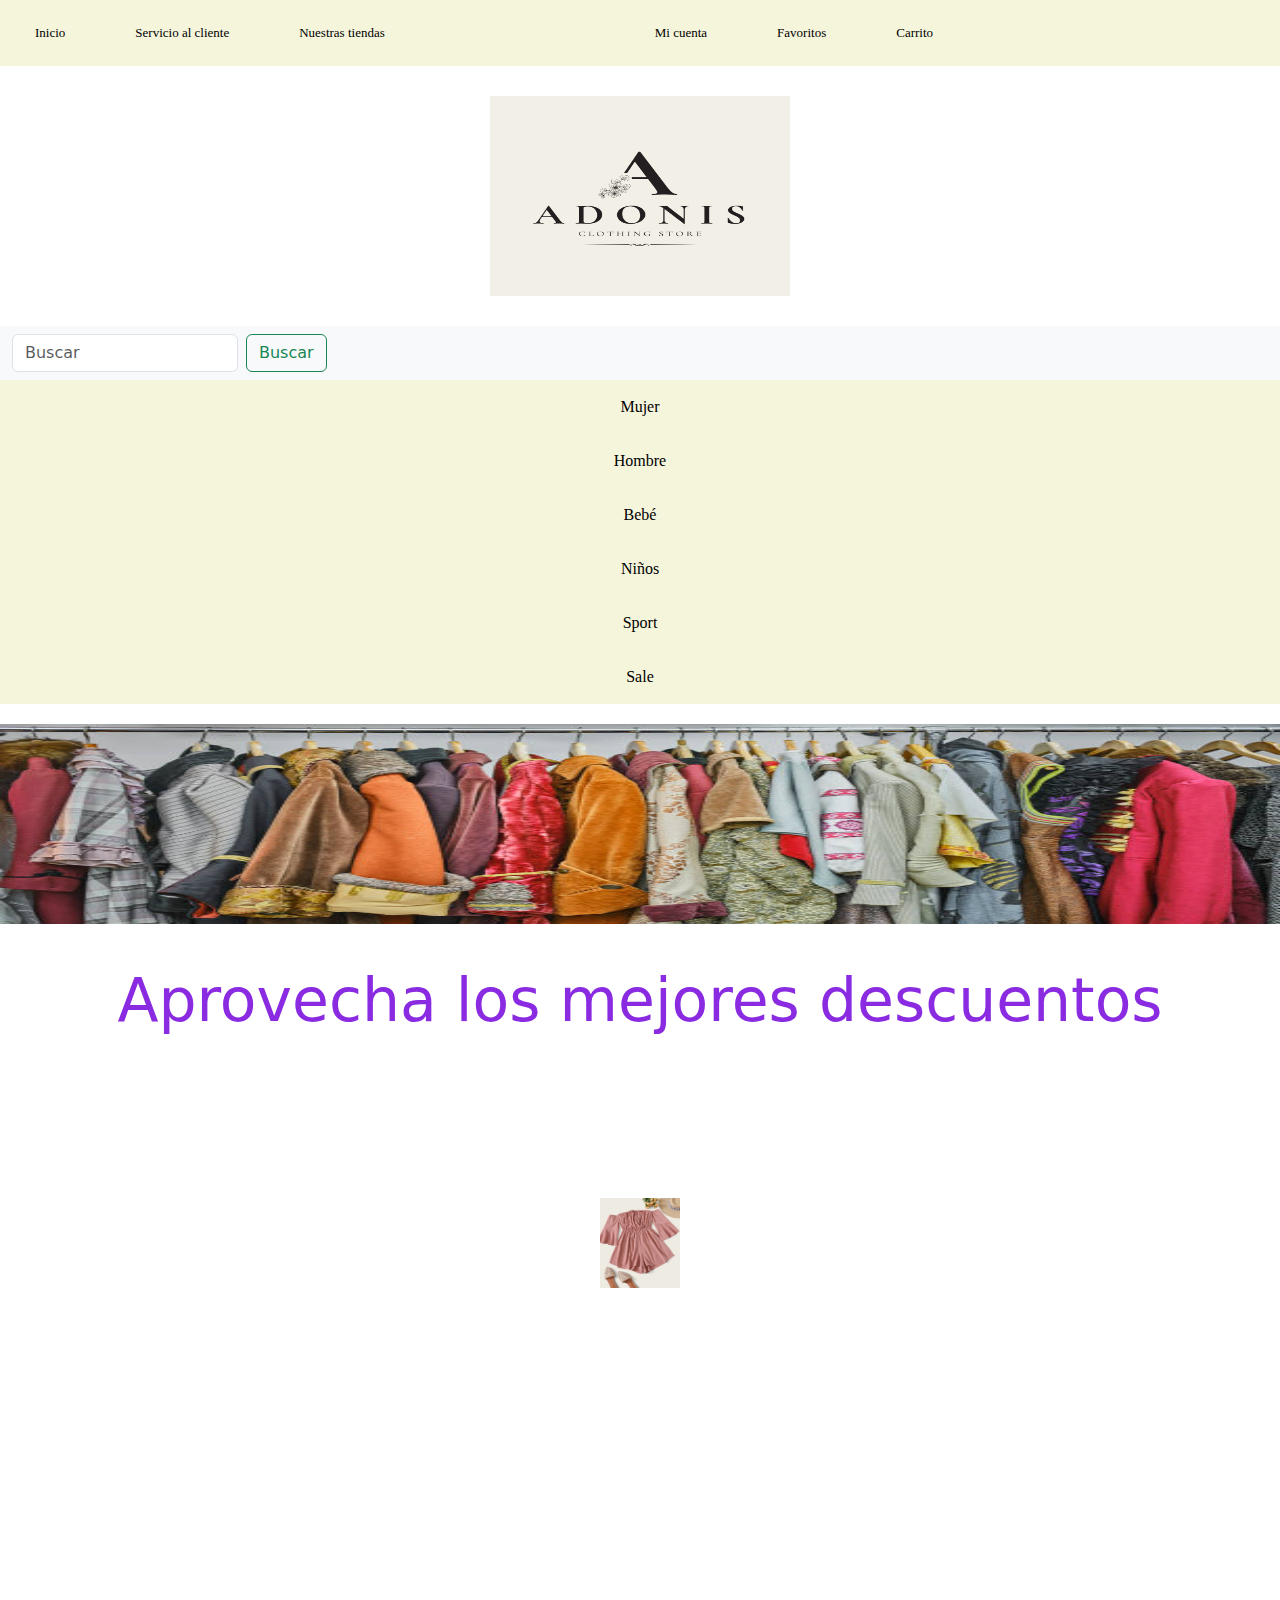
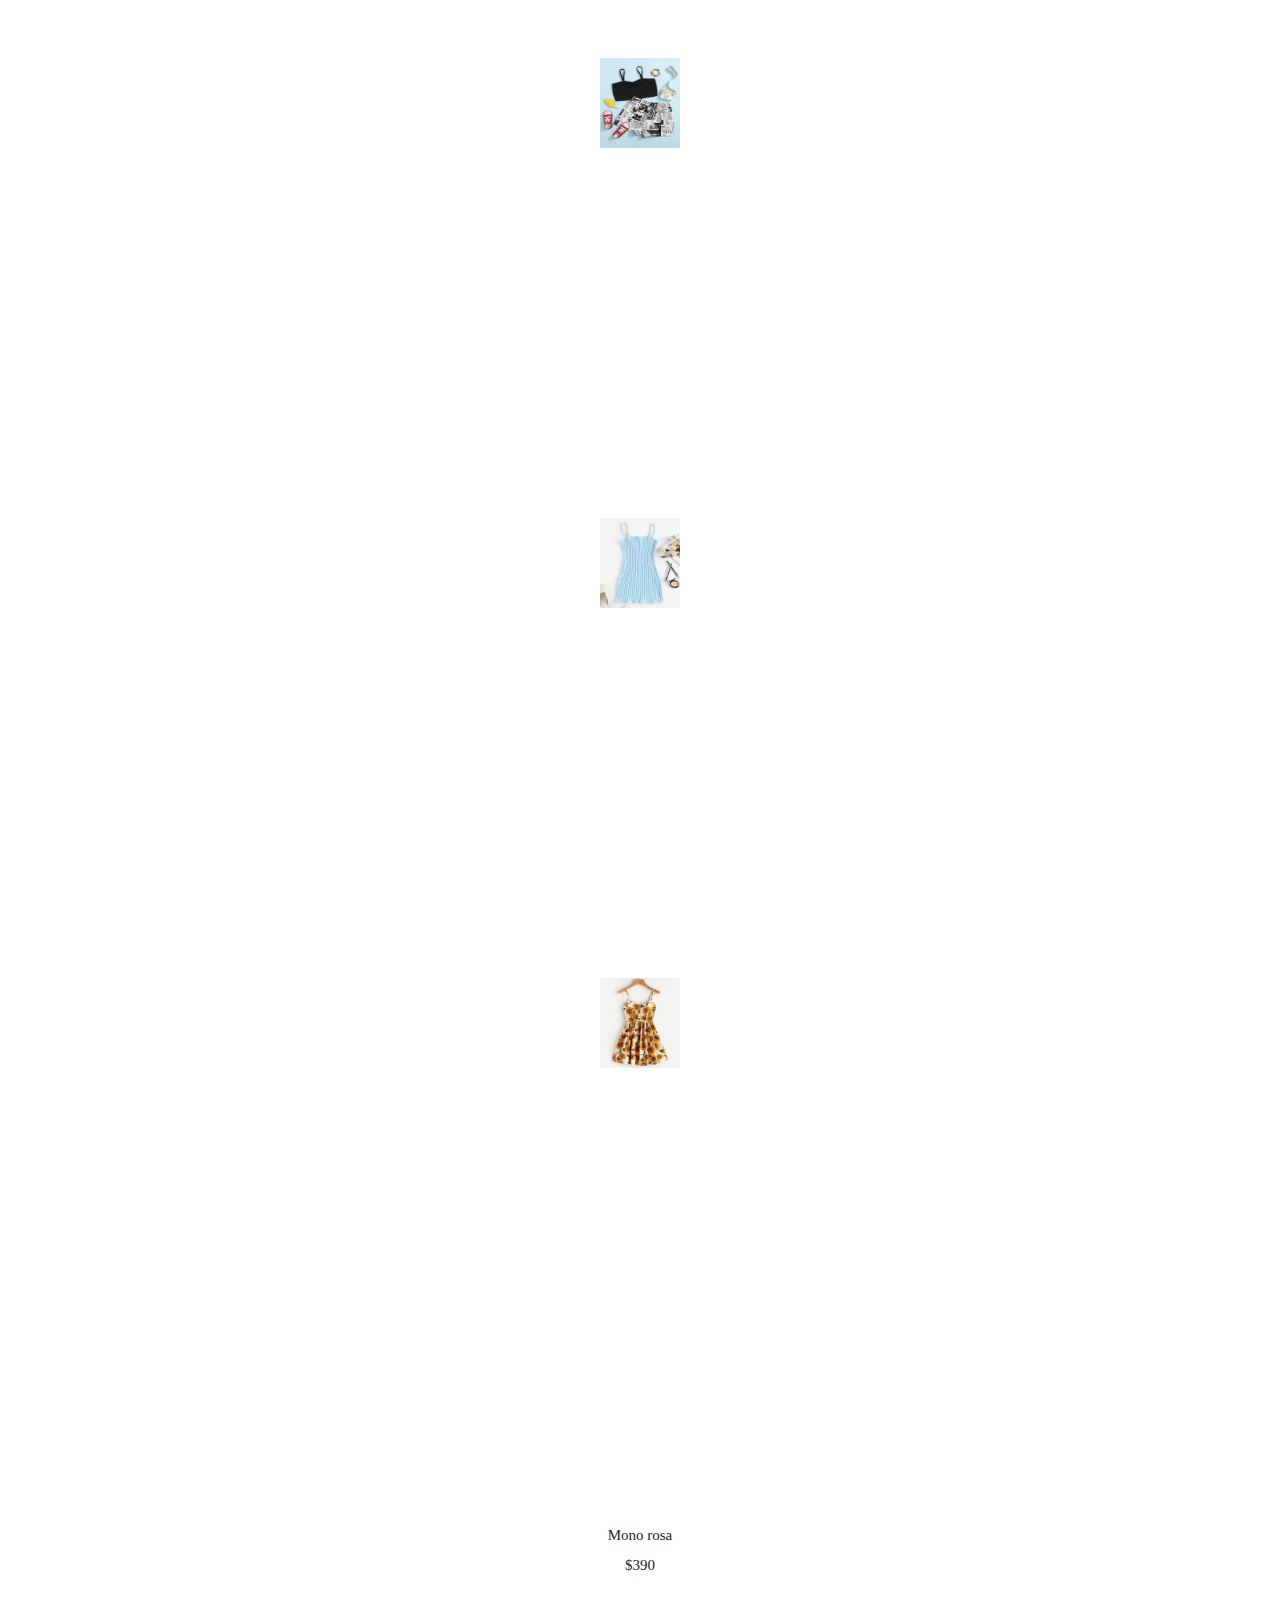
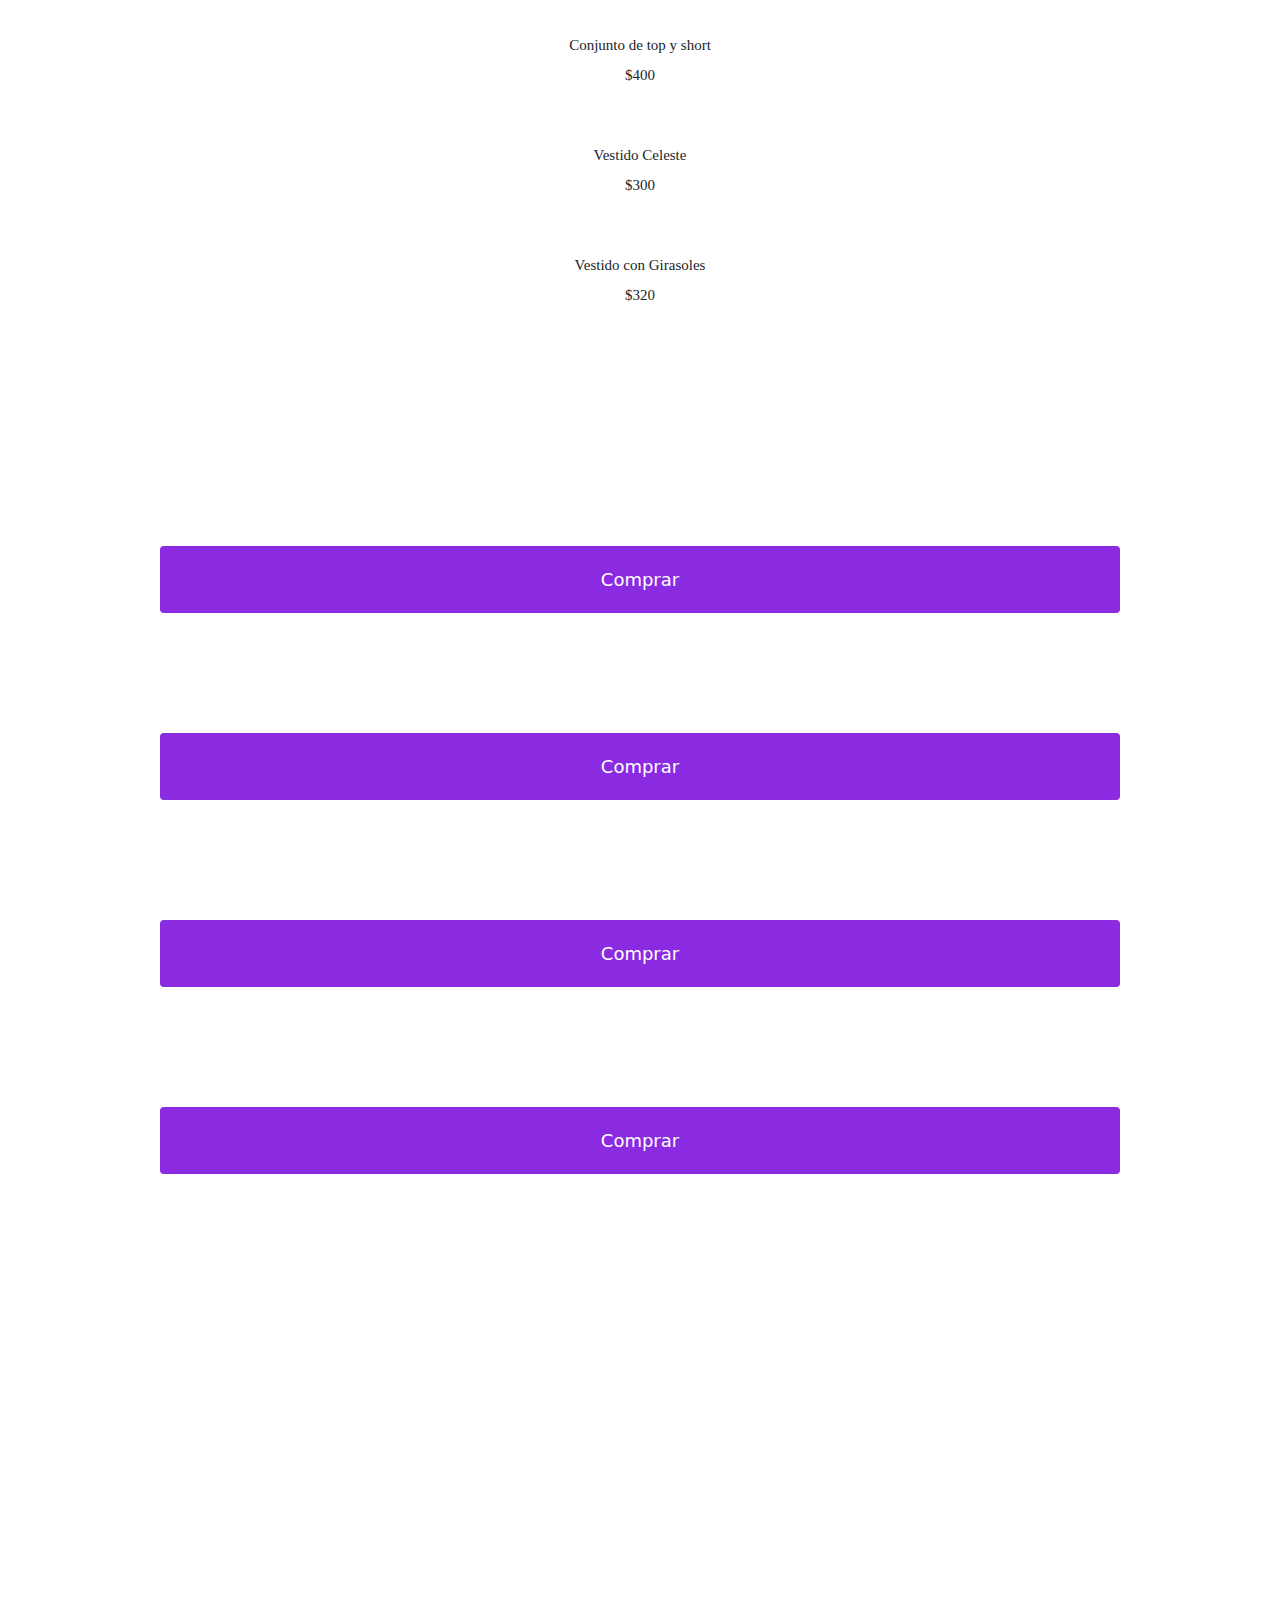
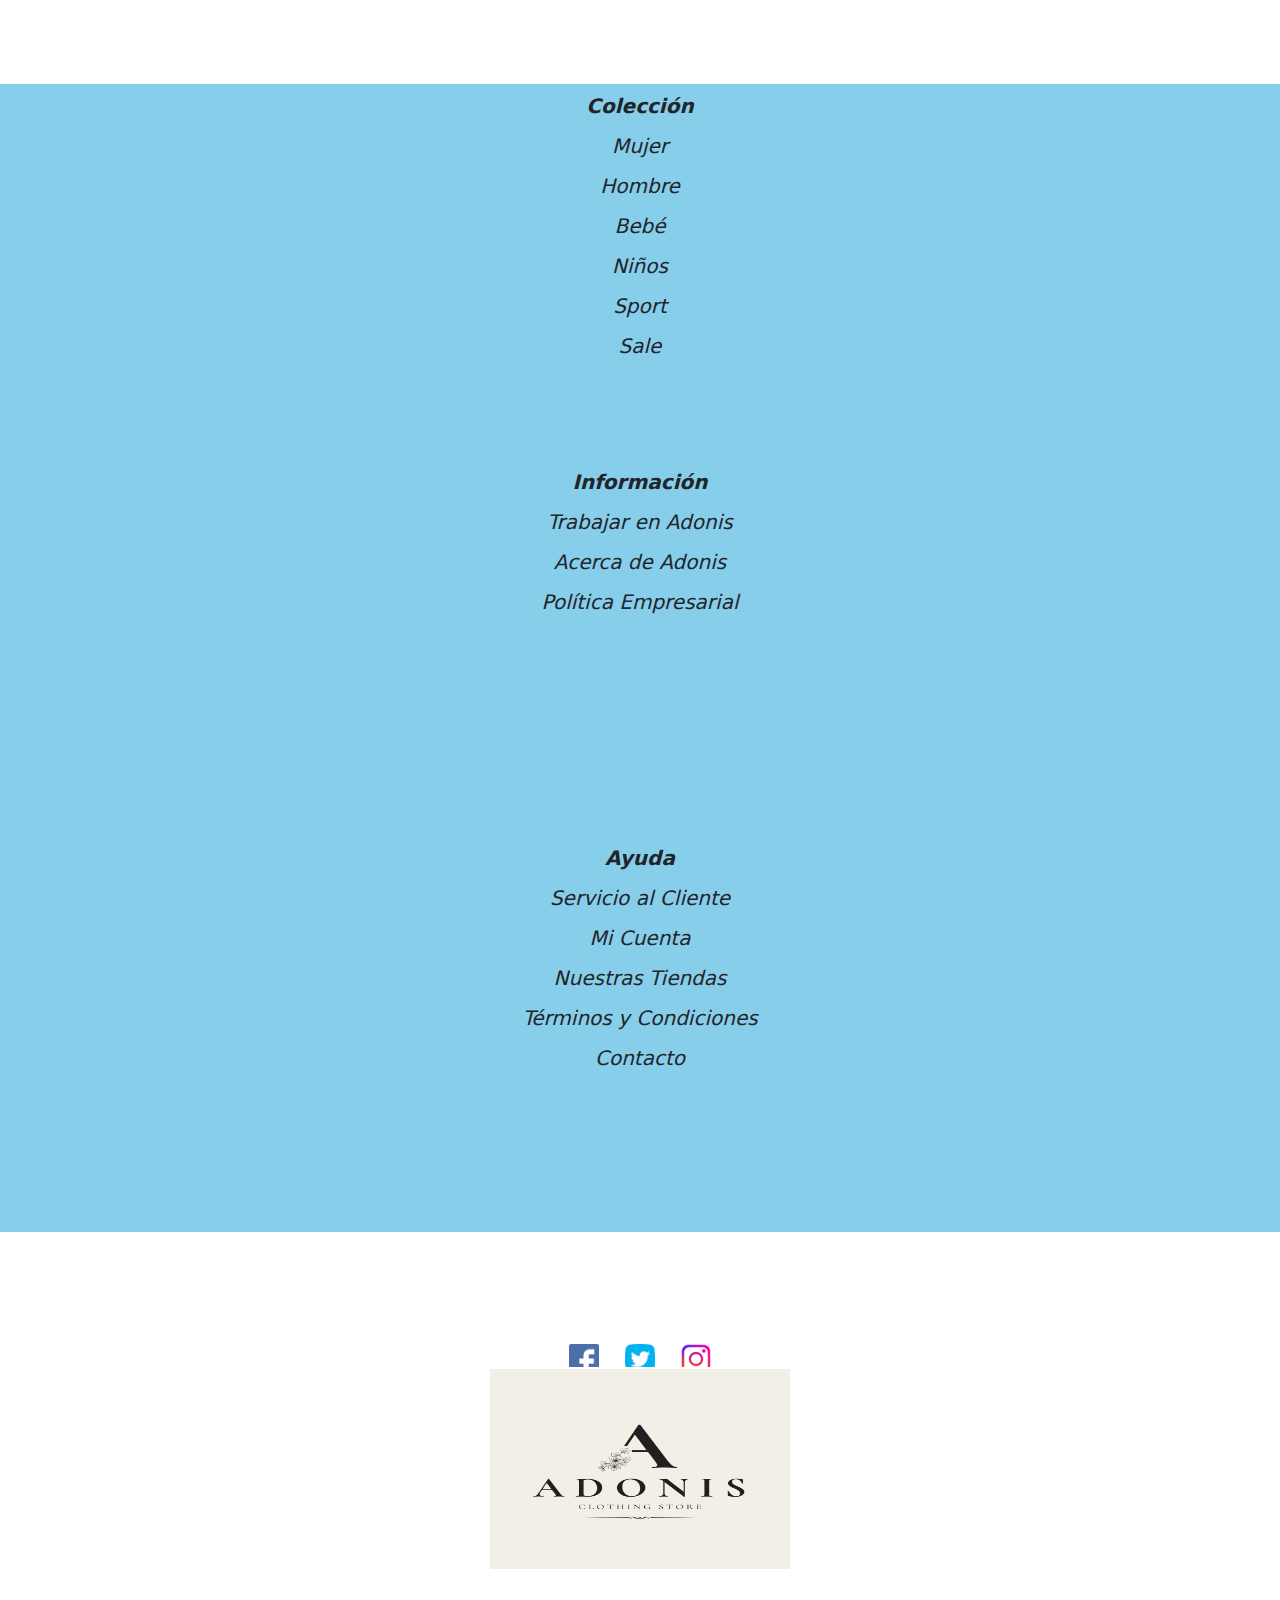
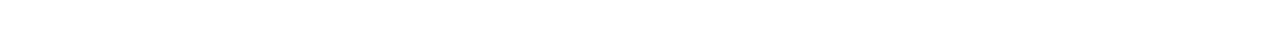
==== index.html @ a7086c76 "correccion pagina servicio" ====
<!--Esqueleto basico de una web-->
<!DOCTYPE html>
<html lang="en">

<head>
    <meta charset="UTF-8">
    <meta name="viewport" content="width=device-width, initial-scale=1.0">
    <link href="https://cdn.jsdelivr.net/npm/bootstrap@5.3.3/dist/css/bootstrap.min.css" rel="stylesheet" integrity="sha384-QWTKZyjpPEjISv5WaRU9OFeRpok6YctnYmDr5pNlyT2bRjXh0JMhjY6hW+ALEwIH" crossorigin="anonymous">
    <link rel="stylesheet" href="styles.css">
    <link
    rel="stylesheet"
    href="https://cdnjs.cloudflare.com/ajax/libs/animate.css/4.1.1/animate.min.css"
  />
    <title>Inicio</title>
</head>
<body>

    <header> 
        <nav class="navbar">
            <ul>
                <li><a href="#">Inicio</a></li>
                <li><a href="pages/servicioalcliente.html">Servicio al cliente</a></li>
                <li><a href="nuestrastiendas.html">Nuestras tiendas</a></li>
                <li class="navbar__derecha"><a href="micuenta.html">Mi cuenta</a></li>
                <li class="navbar__derecha"><a href="favoritos.html">Favoritos</a></li>
                <li class="navbar__derecha"><a href="carrito.html">Carrito</a></li>
            </ul>
        </nav> 
     <section>
        <div class="adonis">
            <div class="adonis__logo"><img src="img/Adonis.png" alt="Logo__Adonis" width="300px" height="200px"></div>
        </div>
    </section>
    <section>
        <nav class="navbar bg-body-tertiary">
            <div class="container-fluid">
              <form class="d-flex" role="search">
                <input class="form-control me-2" type="search" placeholder="Buscar" aria-label="Search">
                <button class="btn btn-outline-success" type="submit">Buscar</button>
              </form>
            </div>
          </nav>
    </section>
    </header>

    <section>
        <nav class="lista">
            <ul>
            <li><a href="#">Mujer</a></li>
            <li><a href="#">Hombre</a></li>
            <li><a href="#">Bebé</a></li>
           <li><a href="#">Niños</a></li>
            <li><a href="#">Sport</a></li>
            <li><a href="#">Sale</a></li>
        </ul>   
        </nav>
    </section>

    <section>
        <div class="perchero">
           <div class="perchero__imagen"><img src="img/istockphoto-1492815833-612x612.jpg" alt="Perchero_con_ropa" width="100%" height="200px"></div>
        </div>
    </section>

      <section>
        <h1 class="aprovecha animate__heartBeat">Aprovecha los mejores descuentos</h1>
        <div class="articulos">
            <div class="articulo__imagen"><img src="img/Mono de espalda con cordón con abertura de cintura con cordón.jpeg" alt="mono_de_vestir_rosa" width="80px" height="90px"></div>
            <div class="articulo__imagen"><img src="img/Novedades para Niños _ Moda Novedades para Niños.jpeg" alt="conjunto_negro" width="80px" height="90px"> </div>
            <div class="articulo__imagen"><img src="img/Vestido ajustado con espalda abierto.jpeg" alt="vestido_celeste" width="80px" height="90px"></div>
            <div class="articulo__imagen"> <img src="img/Vestido de tirante línea A de espalda con cordón con estampado de girasol al azar.jpeg" alt="vestido_con_girasoles" width="80px" height="90px"></div>
        </div>
        <div class="descripcion">
            <div class="descripcion__articulos"><p>Mono rosa <br> <br>$390</p></div>
            <div class="descripcion__articulos"><p>Conjunto de top y short <br> <br> $400</p></div>
            <div class="descripcion__articulos"><p>Vestido Celeste <br> <br> $300</p></div>
            <div class="descripcion__articulos"><p>Vestido con Girasoles <br> <br> $320</p></div>
        </div>
        <div class="button">
            <button class="button__articulo">Comprar</button>
            <button class="button__articulo">Comprar</button>
            <button class="button__articulo">Comprar</button>
            <button class="button__articulo">Comprar</button>
        </div>
    </section>

   <footer class="footer">
    <div class="coleccion">
    <p class="coleccion__footer"> <b>Colección</b> <br><br>Mujer <br><br>Hombre <br><br>Bebé <br><br>Niños <br><br>Sport <br><br>Sale</p>
    <p class="coleccion__footer"> <b>Información</b> <br><br>Trabajar en Adonis <br><br>Acerca de Adonis <br><br>Política Empresarial</p>
    <p class="coleccion__footer"> <b>Ayuda</b> <br><br>Servicio al Cliente <br><br>Mi Cuenta <br><br>Nuestras Tiendas <br><br>Términos y Condiciones <br><br>Contacto</p>
    </div>

    <div class="iconos">
        <div class="iconos__redes"><img src="img/220200.png" alt="logo_de_facebook" width="30px" height="30px"></div>
        <div class="iconos__redes"><img src="img/3938028.png" alt="logo_de_twitter" width="30px" height="30px"></div>
        <div class="iconos__redes"><img src="img/pngtree-instagram-social-platform-icon-png-image_6315976.png" alt="logo_de_instagram" width="30px" height="30px"></div>
    </div>
    <div class="logo">
        <div class="logo__final"><img src="img/Adonis.png" alt="Logo__Adonis" width="300px" height="200px"></div>
    </div>
   </footer>

</body>

</html>
---- styles.css ----
.body {
    font-size: 16px;
    padding: 10px;
}


.navbar {
    background-color: beige;
}
.navbar ul {
    display: flex;
    flex-direction: column;
    padding: 0;
    margin: 100px;
    align-items: center;
    list-style: none;
    
}
.navbar li {
    margin: 0 15px;
}
.navbar a {
    color: black;
    text-decoration: none;
    font-family: 'Lucida Sans';
    padding: 15px 20px;
    display: block;
}

.adonis {
    display: flex;
    padding: 0;
    justify-content: center;
    
}
.adonis__logo {
    margin-top: 30px;
    margin-bottom: 30px; 
}


.perchero__imagen {
    margin-top: 20px;
}
.aprovecha{
    text-align: center;
    font-style: normal;
    font-weight: lighter;
    color: blueviolet;
    font-size: 30px;
    margin-top: 40px;
    margin-bottom: 40px;

}
.articulos {
    display: flex;
    padding: 10px;
    flex-direction: column;
    align-items: center;
}
.articulo__imagen {
    width: 50%;
    height: 50vh;
    background-color: white;
    border: 2px solid white;
    line-height: 100%;
    text-align: center;
    margin-bottom: 10px;

}
.descripcion {
    display: flex;
    flex-direction: column;
    align-items: center;
    padding: 0;
    margin: 100px;
    
}
.descripcion__articulos {
    width: 50%;
    height: 20vh;
    background-color: white;
    border: 2px solid white;
    line-height: 100%;
    text-align: center;
    font-family: 'Lucida Sans';
    font-size: 15px;
    

}
.button {
    display: flex;
    justify-content: center;
    flex-direction: column;
    padding: 0;
    margin: 100px;
    

}
.button__articulo {
    padding: 5px 5px;
    background-color: blueviolet;
    color: white;
    border: none;
    border-radius: 2px;
    cursor: pointer;
    transition: background-color 0.3s;
    font-size: 15px;
    position: relative;
    margin-bottom: 50px;
    
    
}
.button__articulo:hover {
    background-color: skyblue;
}
.lista {
    background-color: beige;
}
.lista ul{
    display: flex;
    flex-direction: column;
    align-items: center;
    list-style: none;
    padding: 0;
    margin: 100px;
}
.lista li{
    margin: 0 15px;
}
.lista a{
    color: black;
    font-family: 'Lucida Sans Regular';
    text-decoration: none;
    padding: 15px 20px;
    display: block;
}
.coleccion {
    display: flex;
    padding: 0;
    background-color: skyblue;
    flex-direction: column;
    align-items: center;
    
}
.coleccion__footer {
    width: 40%;
    background-color: skyblue;
    border: 2px solid skyblue;
    text-align: center;
    font-style: italic;
    font-size: 11px;
}
.iconos {
    display: flex;
    padding: 70px;
    justify-content: center;
    margin-top: 30px;
}
.iconos__redes {
    width: 20%;
    height: 20vh;
    background-color: white;
    border: 2px solid white;
    line-height: 100%;
    text-align: center;
}
.logo {
    display: flex;
    padding: 0;
    justify-content: center;
}
.logo__final {
    margin-top: -80px;
}

.titulo__ayuda {
    text-align: center;
    font-weight: bold;
    font-style: italic;
    color: skyblue;
    margin-top: 10px;
    font-size: 30px;
}
.titulo__temas {
    text-align: justify;
    font-weight: lighter;
    font-style: italic;
    margin-left: 20px;
    font-size: 15px;
    color: black;
    margin-top: 20px;
}
.tarjetasayuda {
    display: flex;
    padding: 5px;
}
.tarjetas__ayuda1 {
    width: 30%;
    height: 20vh;
    background-color: white;
    border: 2px solid skyblue;
    line-height: 100%;
    margin: 10px 10px;
    text-align: center;
    font-size: 10px;

}
.tarjetas__ayuda2 {
    width: 30%;
    height: 20vh;
    background-color: white;
    border: 2px solid skyblue;
    line-height: 100%;
    margin: 10px 10px;
    text-align: center;
    font-size: 10px;
}
.tarjetas__ayuda3 {
    width: 30%;
    height: 20vh;
    background-color: white;
    border: 2px solid skyblue;
    line-height: 100%;
    margin: 10px 10px;
    text-align: center;
    font-size: 10px;
}
.tarjetas__ayuda4 {
    width: 30%;
    height: 20vh;
    background-color: white;
    border: 2px solid skyblue;
    line-height: 100%;
    margin: 10px 10px;
    text-align: center;
    font-size: 10px;
}
.ayudatarjetas {
    display: flex;
    padding: 10px;
}
.ayuda__tarjetas1 {
    width: 20%;
    height: 20vh;
    background-color: white;
    border: 2px solid skyblue;
    line-height: 100%;
    margin: 10px 10px;
    text-align: center;
    margin-bottom: 200px;
    font-size: 10px;
}
.ayuda__tarjetas2 {
    width: 20%;
    height: 20vh;
    background-color: white;
    border: 2px solid skyblue;
    line-height: 100%;
    margin: 10px 10px;
    text-align: center;
    margin-bottom: 200px;
    font-size: 10px;
}
.tiendas__imagen {
    margin-top: 20px;
}
.titulo_tiendas {
    font-style: italic;
    font-weight: bold;
    color: skyblue;
    font-size: 30px ;
    margin-top: 100px;
}
.tarjetas {
    display: flex;
    padding: 10px;
}
.tarjetas__tiendas1 {
    width: 50%;
    height: 30vh;
    background-color: white;
    border: 2px solid blueviolet;
    line-height: 100%;
    text-align: start;
    font-family: 'Lucida Sans';
    margin: 30px 30px;
    margin-top: 40px;
    font-size: 10px;
    
}
.tarjetas__tiendas2 {
    width: 50%;
    height: 30vh;
    background-color: white;
    border: 2px solid blueviolet;
    line-height: 100%;
    text-align: end;
    font-family: 'Lucida Sans';
    margin: 30px 30px;
    margin-top: 40px;
    font-size: 10px;
}
.tarjetas__tiendas__1 {
    margin-top: 60px;
    margin-left: 10px;
}
.tarjetas__tiendas__2 {
    margin-top: 60px;
    margin-right: 20px;
}
.tarjetasabajo {
    display: flex;
    padding: 10px;
}
.tarjetas__abajo1 {
    width: 50%;
    height: 30vh;
    background-color: white;
    border: 2px solid blueviolet;
    line-height: 100%;
    text-align: start;
    font-family: 'Lucida Sans';
    margin: 30px 30px;
    margin-top: 40px;
    font-size: 10px;
    margin-bottom: 200px;
}
.tarjetas__abajo2 {
    width: 50%;
    height: 30vh;
    background-color: white;
    border: 2px solid blueviolet;
    line-height: 100%;
    text-align: end;
    font-family: 'Lucida Sans';
    margin: 30px 30px;
    margin-top: 40px;
    font-size: 10px; 
    margin-bottom: 200px;
}
.tarjetas__abajo__1 {
    margin-top: 60px;
    margin-left: 10px
}
.tarjetas__abajo__2 {
    margin-top: 60px;
    margin-right: 20px;
}
.favoritos{
    text-align: center;
    font-weight: bold;
    font-style: italic;
    color: blueviolet;
    margin-top: 100px;
    font-size: 30px;
}
.estalista{
    text-align: center;
    font-weight: lighter;
    font-family: 'Lucida Sans';
    color: black;
    margin-top: 150px;
    font-size: 15px;
    margin-bottom: 200px;
}

.subtituloseguircomprando {
    text-align: justify;
    font-weight: lighter;
    font-family: 'Lucida Sans';
    font-size: 5px;
    color: black;
    margin-top: 100px;
    margin-left: 20px;
}
.tarjetacarrito {
    display: flex;
    padding: 40px;
}
.tarjetacarrito__1 {
    width: 50%;
    height: 50vh;
    background-color: white;
    border: 2px solid white;
    line-height: 100%;
    text-align: center;
    margin: 30px 30px;
    margin-bottom: 30px;
}
.tarjetacarrito__2 {
    width: 50%;
    height: 50vh;
    background-color: white;
    border: 2px solid white;
    line-height: 100%;
    text-align: center;
    margin: 30px 30px;
    margin-bottom: 30px;
}
.tarjetacarrito__titulo {
    text-align: justify;
    color: skyblue;
    font-size: 15px;
    margin-top: 30px;
    font-family: 'Lucida Sans';
}
.tarjetacarrito__parrafo {
    text-align: justify;
    color: black;
    font-size: 13px;
    font-style: normal;

}
.tarjetacarrito__button {
    padding: 10px 15px;
    background-color: blueviolet;
    color: white;
    border: none;
    border-radius: 4px;
    cursor: pointer;
    margin: 50px;
    transition: background-color 0.3s;
    font-size: 15px;
    margin-right: 20px;

}
.tarjetacarrito__button:hover {
    background-color: skyblue;
}
.productos{
    text-align: end;
    font-weight: lighter;
    font-style: normal;
    color: black;
    margin-top: 10px;
    margin-right: 100px;
    margin-bottom: 10px;
    margin-left: 100px;
}
.cuenta{
    font-weight: bold;
    font-style: italic;
    color: blueviolet;
    font-size: 30px;
    margin-top: 100px;
}
.opcion{
    font-weight: lighter;
    font-style: italic;
    color: black;
    text-align: justify;
    font-size: 30px;

}


@media (min-width:768px) {
    .navbar {
        background-color: beige;
    }
    .navbar ul {
        display: flex;
        list-style: none;
        padding: 0;
        margin: 0;
        flex-direction: row;
        justify-content: space-between;
    }
    .navbar li {
        margin: 0 15px;
    }
    .navbar a {
        color: black;
        text-decoration: none;
        font-family: 'Lucida Sans';
        padding: 5px 5px;
        display: block;
        font-size: 13px;
        
    }
    .navbar__derecha {
        position: relative;
        left: 100px;
    }
    .coleccion {
        display: flex;
        padding: 10px;
        background-color: skyblue;
    }
    .coleccion__footer {
        width: 40%;
        height: 40vh;
        background-color: skyblue;
        border: 2px solid skyblue;
        line-height: 100%;
        text-align: center;
        font-style: italic;
        font-size: 18px;
    }
    .titulo__ayuda {
        text-align: center;
    font-weight: bold;
    font-style: italic;
    color: skyblue;
    margin-top: 100px;
    font-size: 40px;
    }
    .titulo_tiendas {
        font-style: italic;
        font-weight: bold;
        color: skyblue;
        font-size: 40px ;
        margin-top: 100px;
        margin-left: 20px;
    }

    
}

@media (min-width:1024px) {
    .navbar {
        background-color: beige;
    }
    .navbar ul {
        display: flex;
        list-style: none;
        padding: 0;
        margin: 0;
    }
    .navbar li {
        margin: 0 15px;
    }
    .navbar a {
        color: black;
        text-decoration: none;
        font-family: 'Lucida Sans';
        padding: 15px 20px;
        display: block;
    }
    .navbar__derecha {
        position: relative;
        left: 200px;
    }
    .Adonis {
        display: flex;
        padding: 0;
        justify-content: center;
        
    }
    .adonis__logo {
        margin-top: 30px;
        margin-bottom: 30px; 
    }
    
    
    .perchero__imagen {
        margin-top: 20px;
    }
    .aprovecha{
        text-align: center;
        font-style: normal;
        font-weight: lighter;
        color: blueviolet;
        font-size: 60px;
        margin-top: 40px;
    
    }
    .articulos {
        display: flex;
        padding: 120px;
    }
    .articulo__imagen {
        width: 50%;
        height: 50vh;
        background-color: white;
        border: 2px solid white;
        line-height: 100%;
        text-align: center;
    }
    .descripcion {
        display: flex;
        padding: 120px;
    }
    .descripcion__articulos {
        width: 50%;
        height: 40vh;
        background-color: white;
        border: 2px solid white;
        line-height: 100%;
        text-align: center;
        font-family: 'Lucida Sans';
        margin-top: -250px;
    }
    .button {
        display: flex;
        justify-content: center;
    
    }
    .button__articulo {
        padding: 20px 30px;
        background-color: blueviolet;
        color: white;
        border: none;
        border-radius: 4px;
        cursor: pointer;
        margin: 60px;
        transition: background-color 0.3s;
        font-size: 18px;
        position: relative;
        top: -350px;
    }
    .button__articulo:hover {
        background-color: skyblue;
    }
    .lista {
        background-color: beige;
    }
    .lista ul{
        display: flex;
        list-style: none;
        padding: 0;
        margin: 0;
    }
    .lista li{
        margin: 0 15px;
    }
    .lista a{
        color: black;
        font-family: 'Lucida Sans Regular';
        text-decoration: none;
        padding: 15px 20px;
        display: block;
    }
    .coleccion {
        display: flex;
        padding: 10px;
        background-color: skyblue;
    }
    .coleccion__footer {
        width: 40%;
        height: 40vh;
        background-color: skyblue;
        border: 2px solid skyblue;
        line-height: 100%;
        text-align: center;
        font-style: italic;
        font-size: 20px;
    }
    .iconos {
        display: flex;
        padding: 80px;
        justify-content: center;
    }
    .iconos__redes {
        width: 5%;
        height: 5vh;
        background-color: white;
        border: 2px solid white;
        line-height: 100%;
        text-align: center;
    }
    .Logo {
        display: flex;
        padding: 30px;
        justify-content: center;
    }
    .logo__final {
        width: 50%;
        height: 30vh;
        background-color: white;
        border: 2px solid white;
        line-height: 100%;
        text-align: center;
        margin-top: -100px;
    }
    
    .titulo__ayuda {
        text-align: center;
        font-weight: bold;
        font-style: italic;
        color: skyblue;
        margin-top: 100px;
        margin-bottom: 50px;
        font-size: 60px;
    }
    .titulo__temas {
        text-align: justify;
        font-weight: lighter;
        font-style: italic;
        margin-left: 20px;
        font-size: 30px;
        color: black;
    }
    .tarjetasayuda {
        display: flex;
        padding: 10px;
    }
    .tarjetas__ayuda1 {
        width: 30%;
        height: 20vh;
        background-color: white;
        border: 2px solid skyblue;
        line-height: 100%;
        margin: 30px 30px;
        text-align: center;
    
    }
    .tarjetas__ayuda2 {
        width: 30%;
        height: 20vh;
        background-color: white;
        border: 2px solid skyblue;
        line-height: 100%;
        margin: 30px 30px;
        text-align: center;
    }
    .tarjetas__ayuda3 {
        width: 30%;
        height: 20vh;
        background-color: white;
        border: 2px solid skyblue;
        line-height: 100%;
        margin: 30px 30px;
        text-align: center;
    }
    .tarjetas__ayuda4 {
        width: 30%;
        height: 20vh;
        background-color: white;
        border: 2px solid skyblue;
        line-height: 100%;
        margin: 30px 30px;
        text-align: center;
    }
    .ayudatarjetas {
        display: flex;
        padding: 10px;
    }
    .ayuda__tarjetas1 {
        width: 20%;
        height: 20vh;
        background-color: white;
        border: 2px solid skyblue;
        line-height: 100%;
        margin: 30px 30px;
        text-align: center;
        margin-bottom: 200px;
    }
    .ayuda__tarjetas2 {
        width: 20%;
        height: 20vh;
        background-color: white;
        border: 2px solid skyblue;
        line-height: 100%;
        margin: 30px 30px;
        text-align: center;
        margin-bottom: 200px;
    }
    .tiendas__imagen {
        margin-top: 20px;
    }
    .titulo_tiendas {
        font-style: italic;
        font-weight: bold;
        color: skyblue;
        font-size: 60px ;
        margin-top: 100px;
    }
    .tarjetas {
        display: flex;
        padding: 10px;
    }
    .tarjetas__tiendas1 {
        width: 50%;
        height: 30vh;
        background-color: white;
        border: 2px solid blueviolet;
        line-height: 100%;
        text-align: start;
        font-family: 'Lucida Sans';
        margin: 30px 30px;
        margin-top: 70px;
        font-size: 20px;
        
    }
    .tarjetas__tiendas2 {
        width: 50%;
        height: 30vh;
        background-color: white;
        border: 2px solid blueviolet;
        line-height: 100%;
        text-align: end;
        font-family: 'Lucida Sans';
        margin: 30px 30px;
        margin-top: 70px;
        font-size: 20px;
    }
    .tarjetas__tiendas__1 {
        margin-top: 80px;
        margin-left: 20px;
    }
    .tarjetas__tiendas__2 {
        margin-top: 80px;
        margin-right: 20px;
    }
    .tarjetasabajo {
        display: flex;
        padding: 10px;
    }
    .tarjetas__abajo1 {
        width: 50%;
        height: 30vh;
        background-color: white;
        border: 2px solid blueviolet;
        line-height: 100%;
        text-align: start;
        font-family: 'Lucida Sans';
        margin: 30px 30px;
        margin-top: 70px;
        font-size: 20px;
        margin-bottom: 200px;
    }
    .tarjetas__abajo2 {
        width: 50%;
        height: 30vh;
        background-color: white;
        border: 2px solid blueviolet;
        line-height: 100%;
        text-align: end;
        font-family: 'Lucida Sans';
        margin: 30px 30px;
        margin-top: 70px;
        font-size: 20px; 
        margin-bottom: 200px;
    }
    .tarjetas__abajo__1 {
        margin-top: 80px;
        margin-left: 20px
    }
    .tarjetas__abajo__2 {
        margin-top: 80px;
        margin-right: 20px;
    }
    .favoritos{
        text-align: center;
        font-weight: bold;
        font-style: italic;
        color: blueviolet;
        margin-top: 100px;
        font-size: 60px;
    }
    .estalista{
        text-align: center;
        font-weight: lighter;
        font-family: 'Lucida Sans';
        color: black;
        margin-top: 150px;
        font-size: 20px;
        margin-bottom: 200px;
    }
    
    .Subtituloseguircomprando {
        text-align: justify;
        font-weight: lighter;
        font-family: 'Lucida Sans';
        font-size: 10px;
        color: black;
        margin-top: 100px;
        margin-left: 20px;
    }
    .tarjetacarrito {
        display: flex;
        padding: 40px;
    }
    .tarjetacarrito__1 {
        width: 50%;
        height: 50vh;
        background-color: white;
        border: 2px solid white;
        line-height: 100%;
        text-align: center;
        margin: 30px 30px;
        margin-bottom: 150px;
    }
    .tarjetacarrito__2 {
        width: 50%;
        height: 50vh;
        background-color: white;
        border: 2px solid white;
        line-height: 100%;
        text-align: center;
        margin: 30px 30px;
        margin-bottom: 150px;
    }
    .tarjetacarrito__titulo {
        text-align: justify;
        color: skyblue;
        font-size: 30px;
        margin-top: 30px;
        font-family: 'Lucida Sans';
    }
    .tarjetacarrito__parrafo {
        text-align: justify;
        color: black;
        font-size: 20px;
        font-style: normal;
    
    }
    .tarjetacarrito__button {
        padding: 20px 40px;
        background-color: blueviolet;
        color: white;
        border: none;
        border-radius: 4px;
        cursor: pointer;
        margin: 80px;
        transition: background-color 0.3s;
        font-size: 18px;
    
    }
    .tarjetacarrito__button:hover {
        background-color: skyblue;
    }
    .productos{
        text-align: end;
        font-weight: lighter;
        font-style: normal;
        color: black;
        margin-top: 10px;
        margin-right: 100px;
        margin-bottom: 10px;
        margin-left: 100px;
    }
    .cuenta{
        font-weight: bold;
        font-style: italic;
        color: blueviolet;
        font-size: 60px;
        margin-top: 100px;
    }
    .opcion{
        font-weight: lighter;
        font-style: italic;
        color: black;
        text-align: justify;
        font-size: 30px;
    
    }
    .recibir{
        margin-bottom: 50px;
    }
}
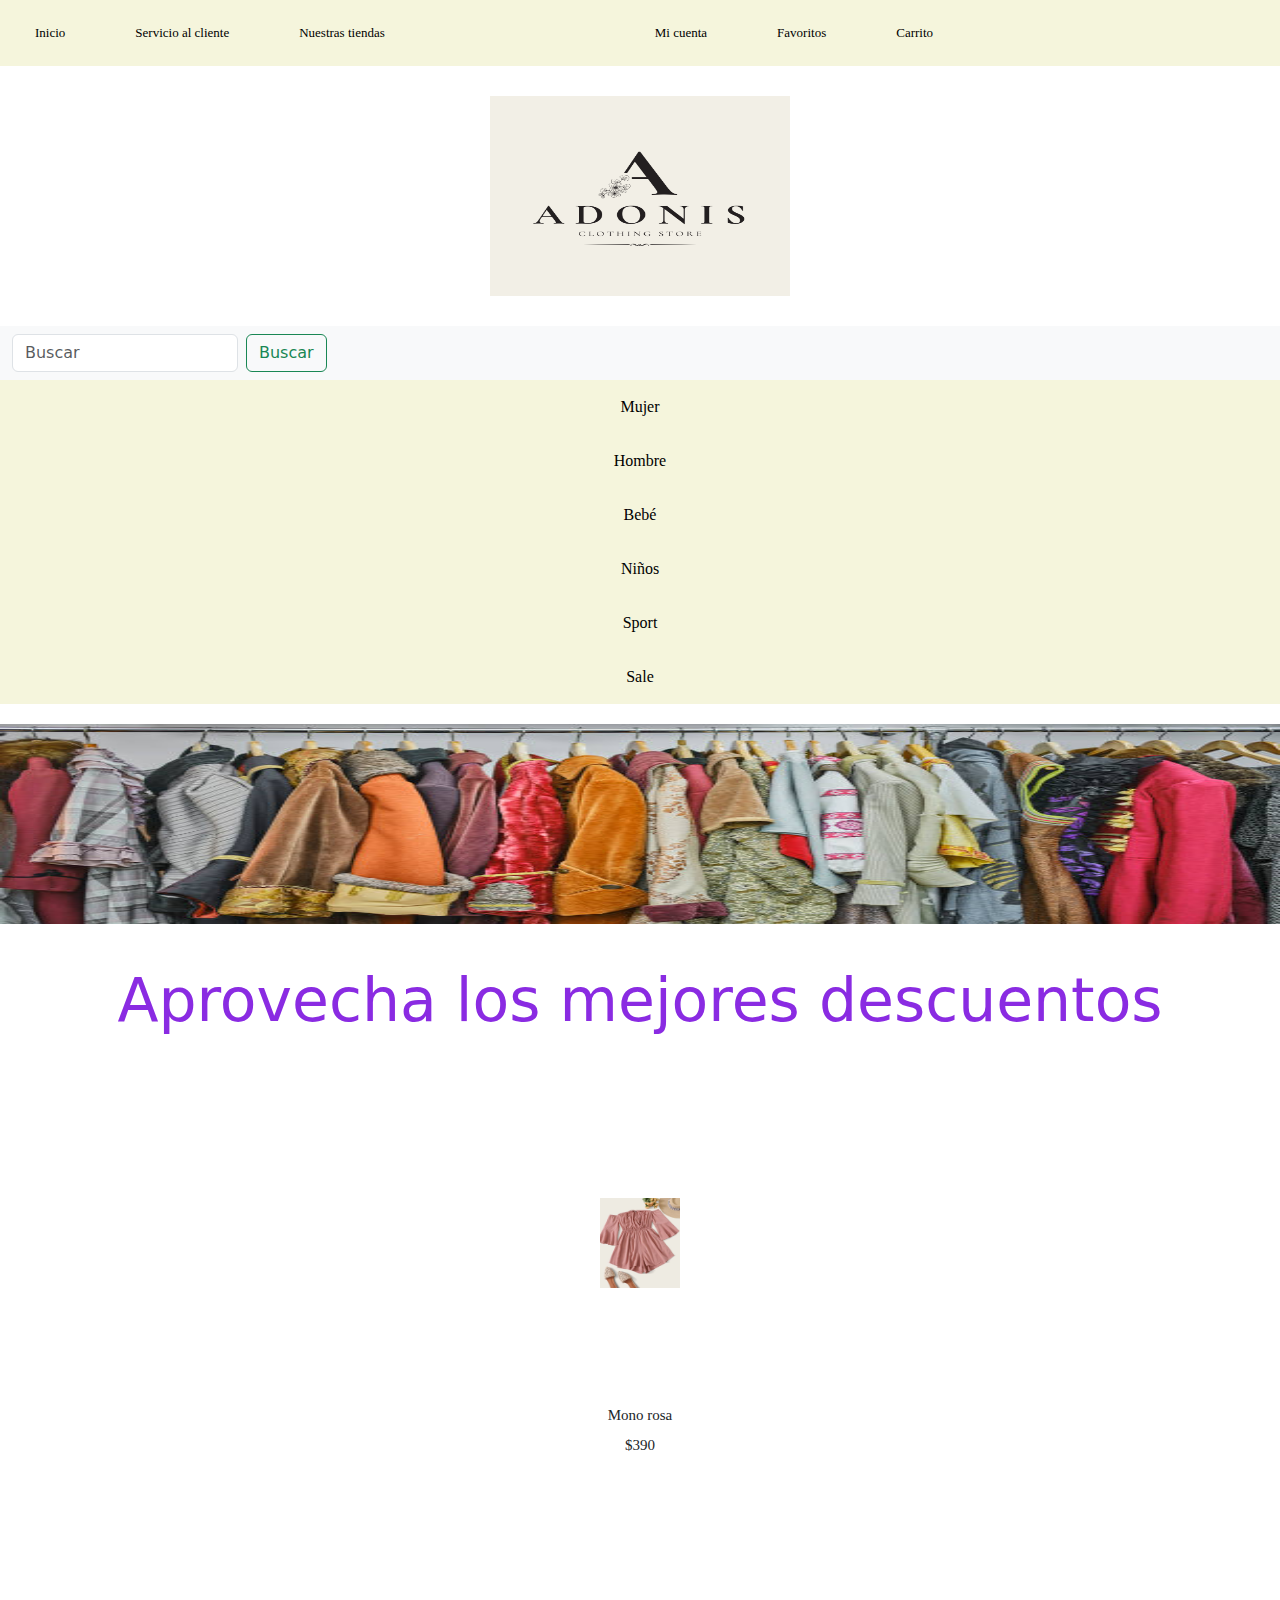
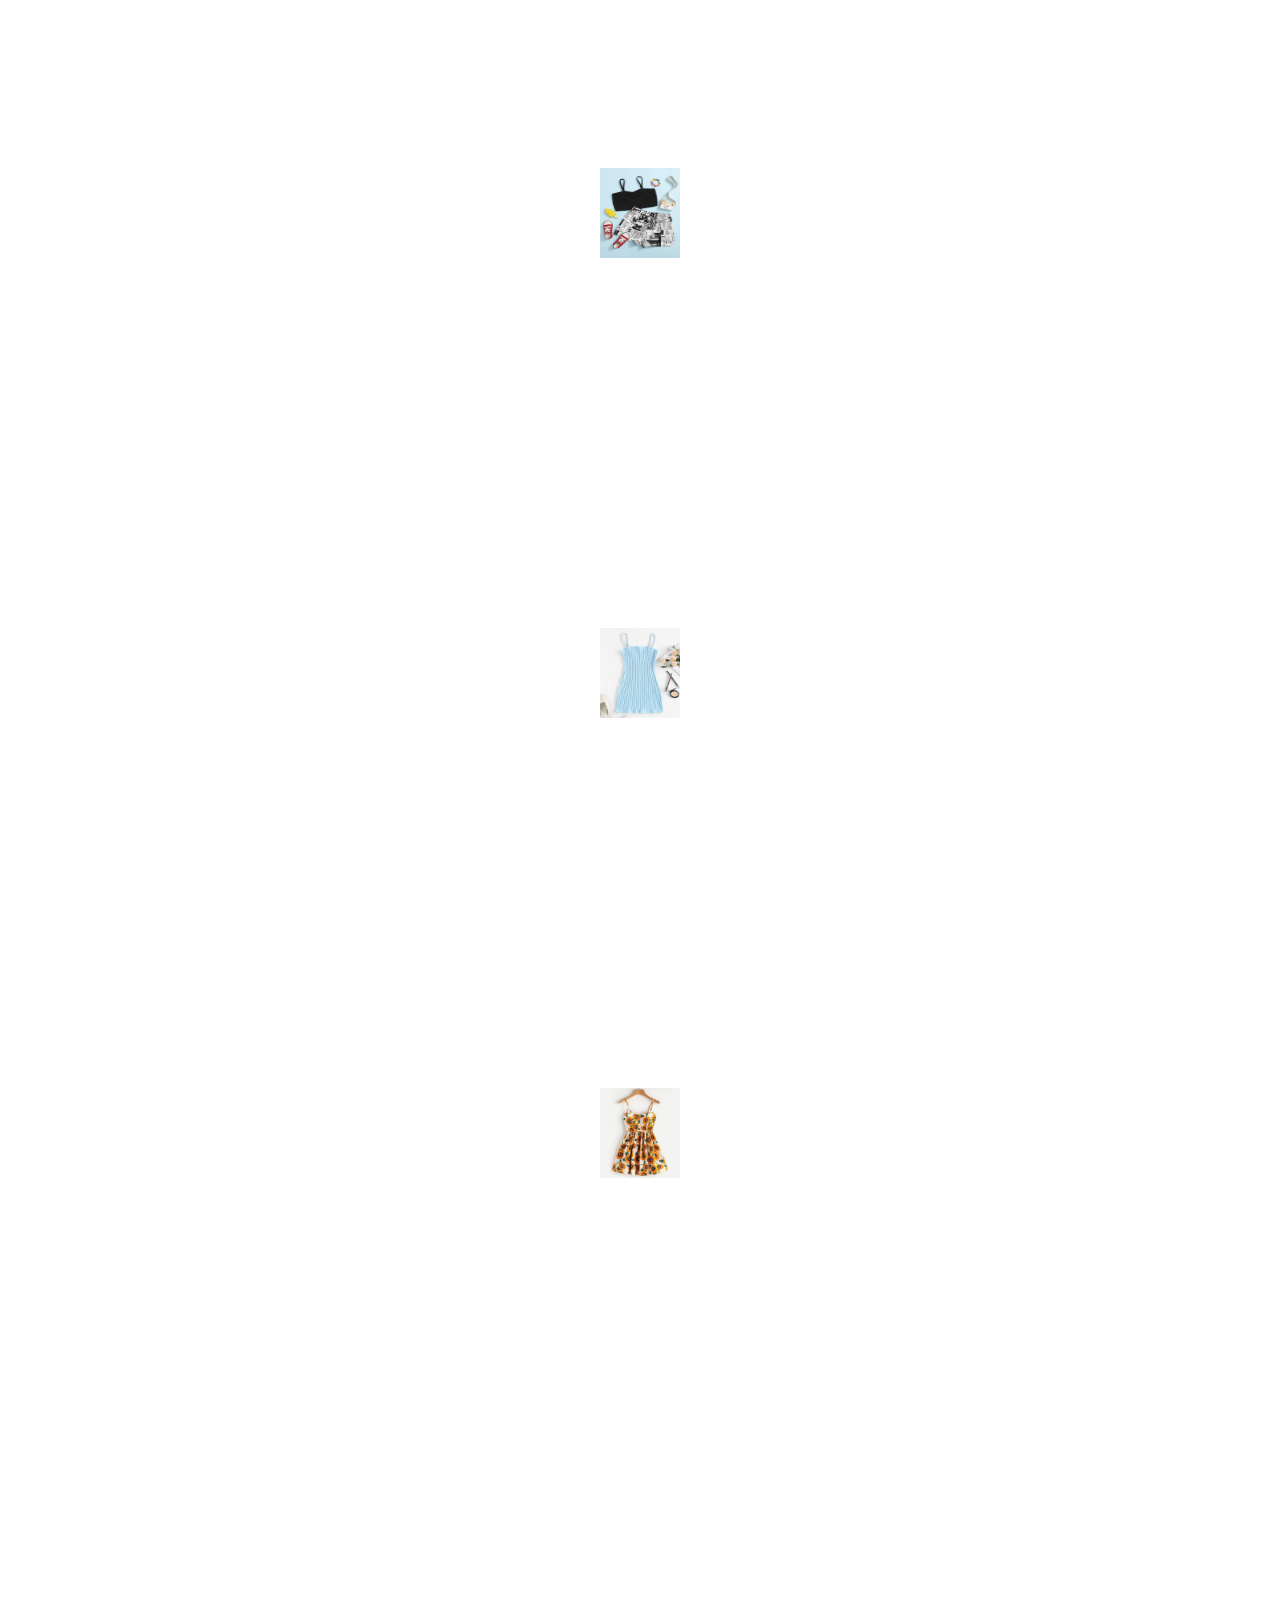
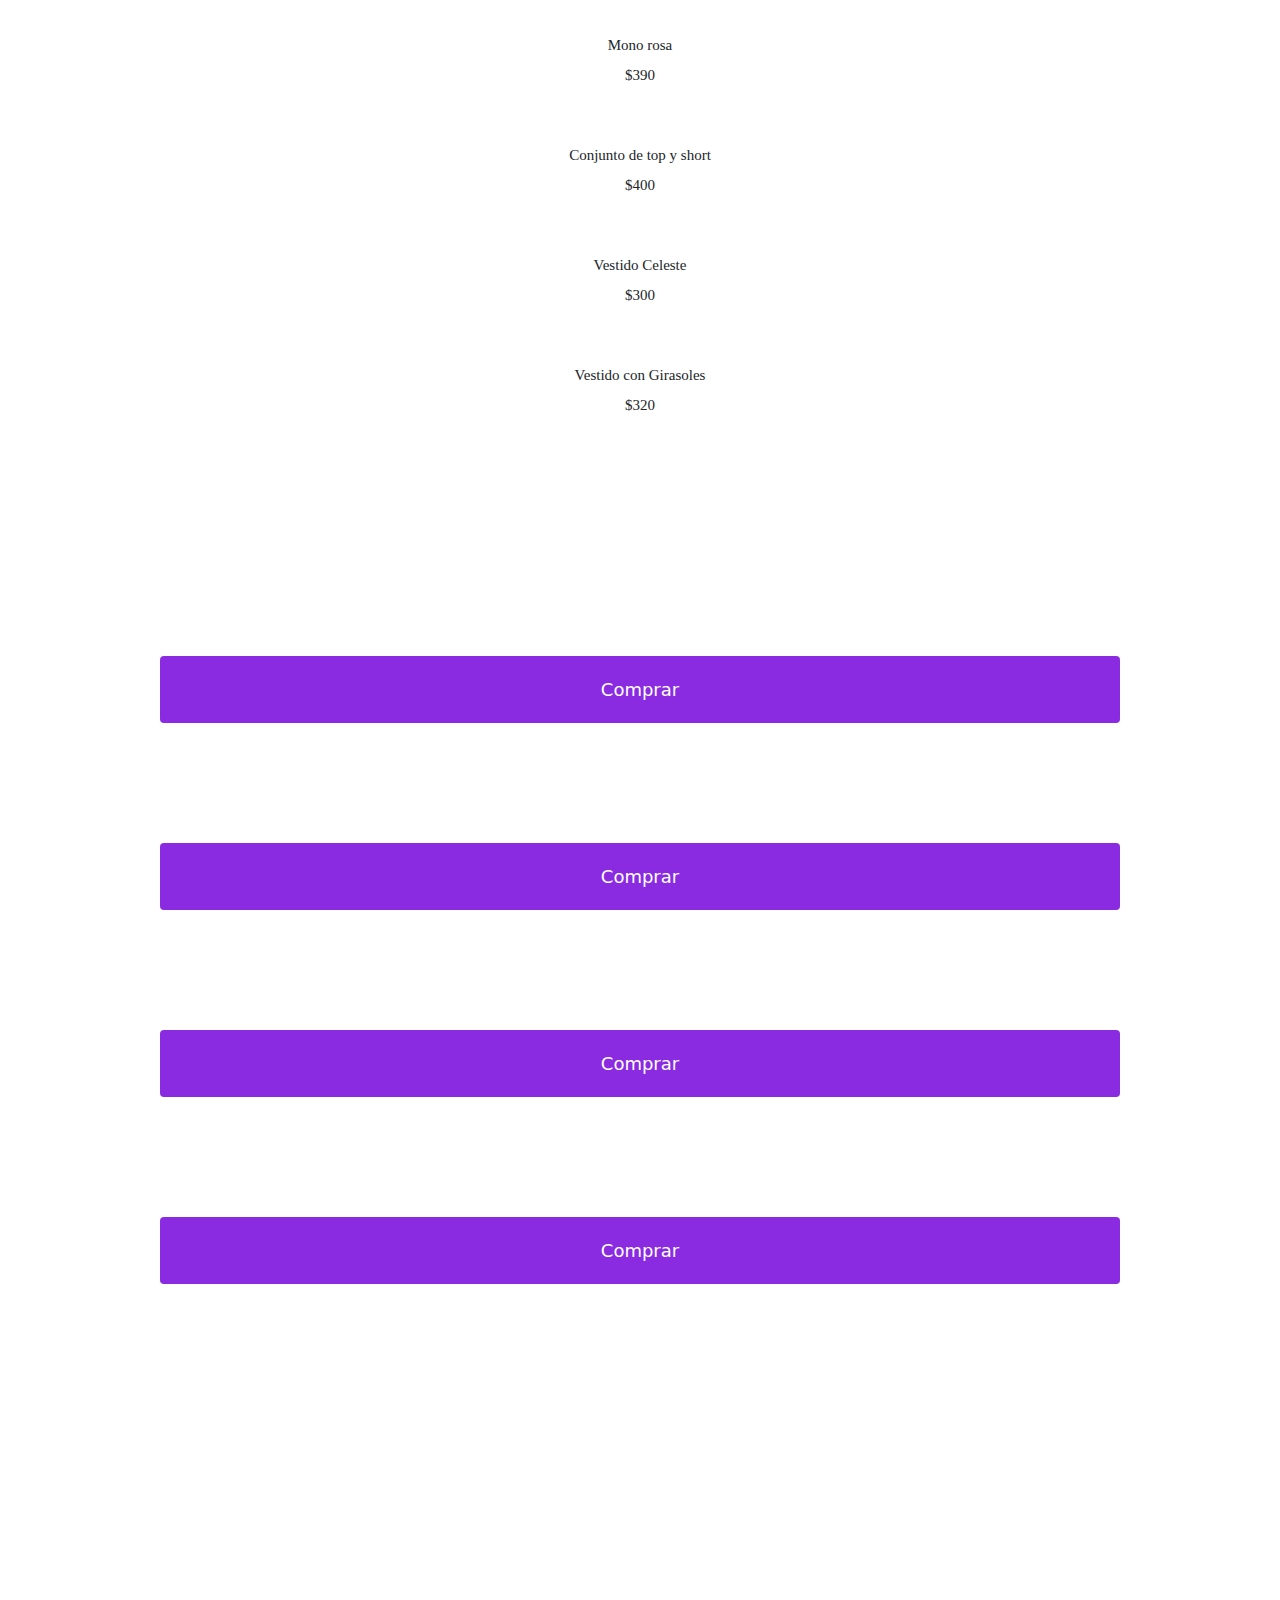
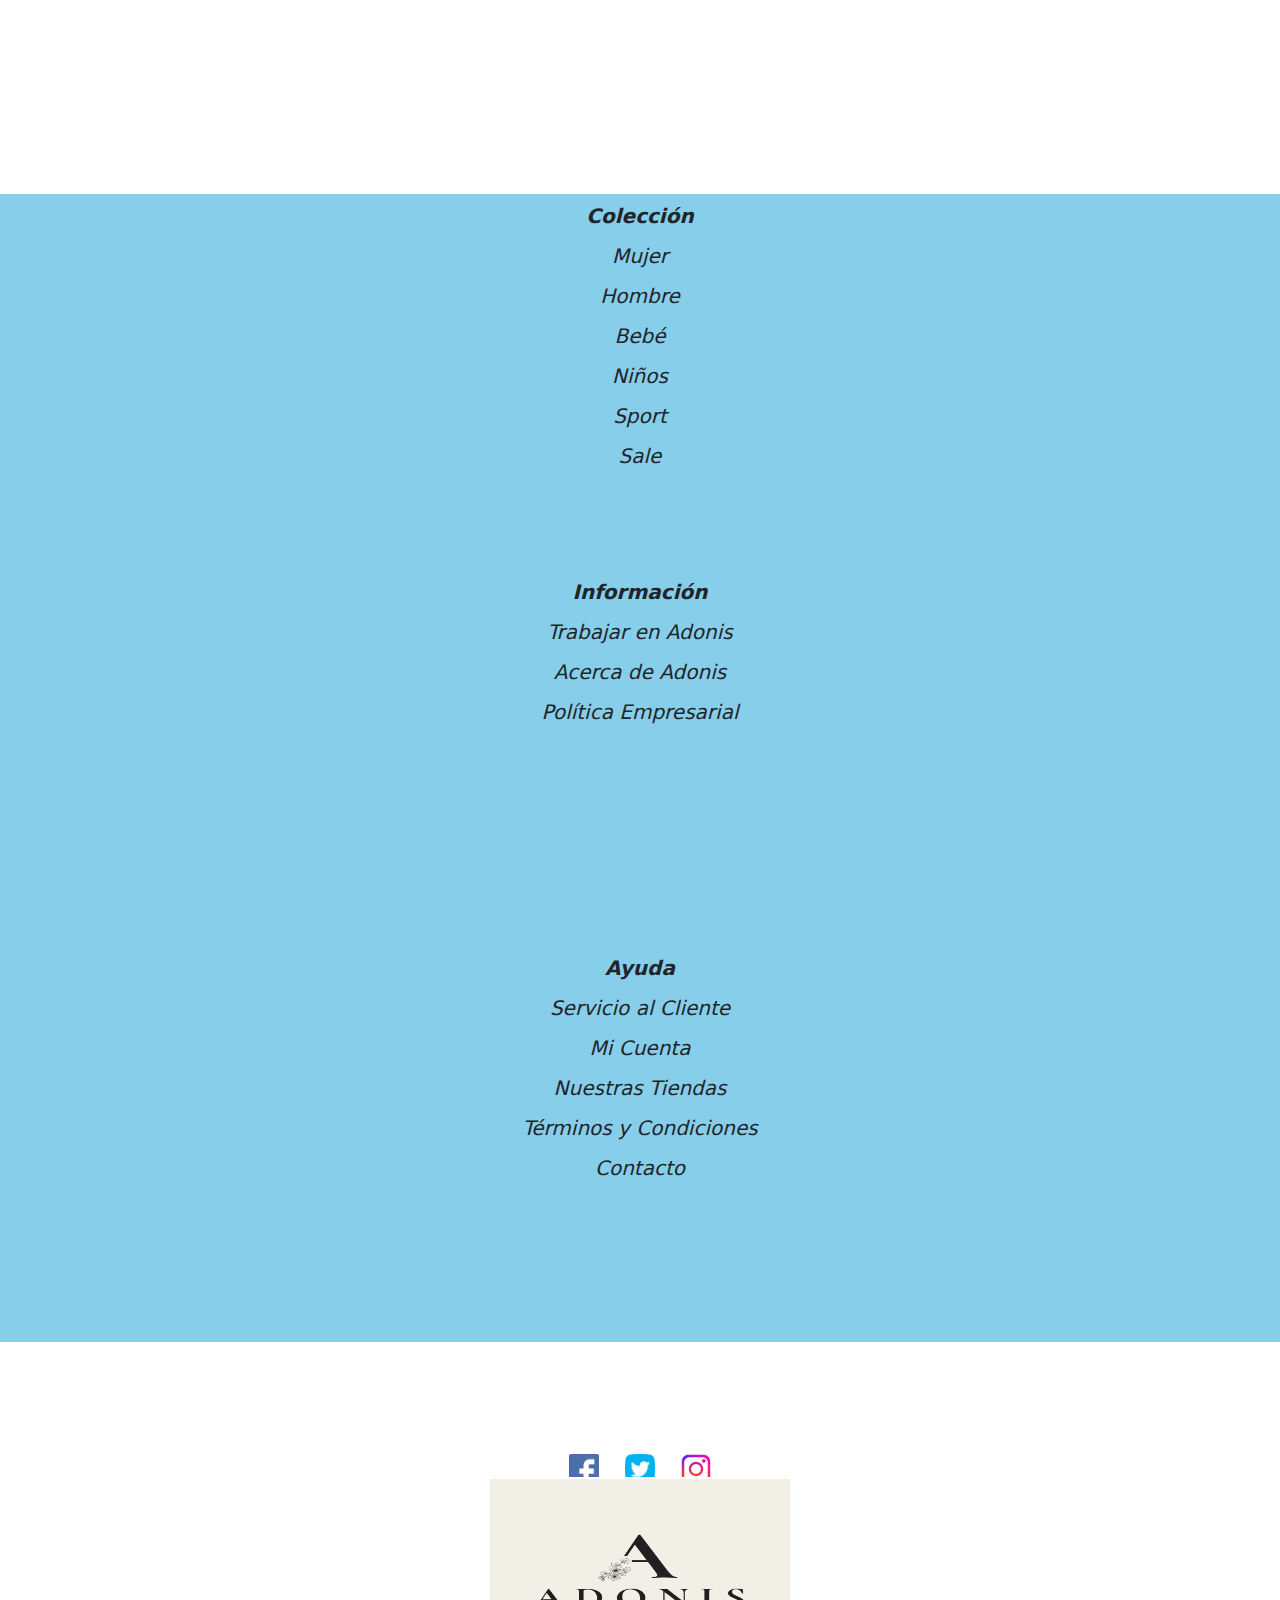
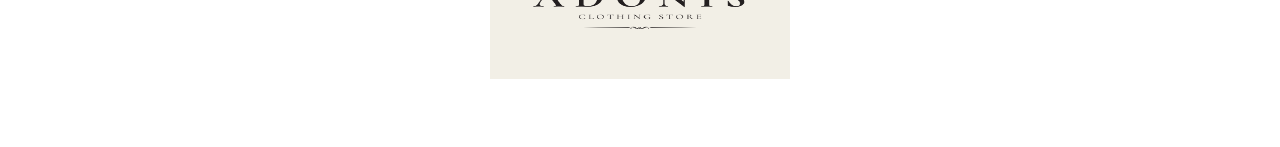
==== commit 1a8967dd: "arreglando mobile" ====
--- a/index.html
+++ b/index.html
@@ -19,7 +19,7 @@
         <nav class="navbar">
             <ul>
                 <li><a href="#">Inicio</a></li>
-                <li><a href="pages/servicioalcliente.html">Servicio al cliente</a></li>
+                <li><a href="servicioalcliente.html">Servicio al cliente</a></li>
                 <li><a href="nuestrastiendas.html">Nuestras tiendas</a></li>
                 <li class="navbar__derecha"><a href="micuenta.html">Mi cuenta</a></li>
                 <li class="navbar__derecha"><a href="favoritos.html">Favoritos</a></li>
@@ -66,6 +66,7 @@
         <h1 class="aprovecha animate__heartBeat">Aprovecha los mejores descuentos</h1>
         <div class="articulos">
             <div class="articulo__imagen"><img src="img/Mono de espalda con cordón con abertura de cintura con cordón.jpeg" alt="mono_de_vestir_rosa" width="80px" height="90px"></div>
+            <div class="descripcion__articulos"><p>Mono rosa <br> <br>$390</p></div>
             <div class="articulo__imagen"><img src="img/Novedades para Niños _ Moda Novedades para Niños.jpeg" alt="conjunto_negro" width="80px" height="90px"> </div>
             <div class="articulo__imagen"><img src="img/Vestido ajustado con espalda abierto.jpeg" alt="vestido_celeste" width="80px" height="90px"></div>
             <div class="articulo__imagen"> <img src="img/Vestido de tirante línea A de espalda con cordón con estampado de girasol al azar.jpeg" alt="vestido_con_girasoles" width="80px" height="90px"></div>
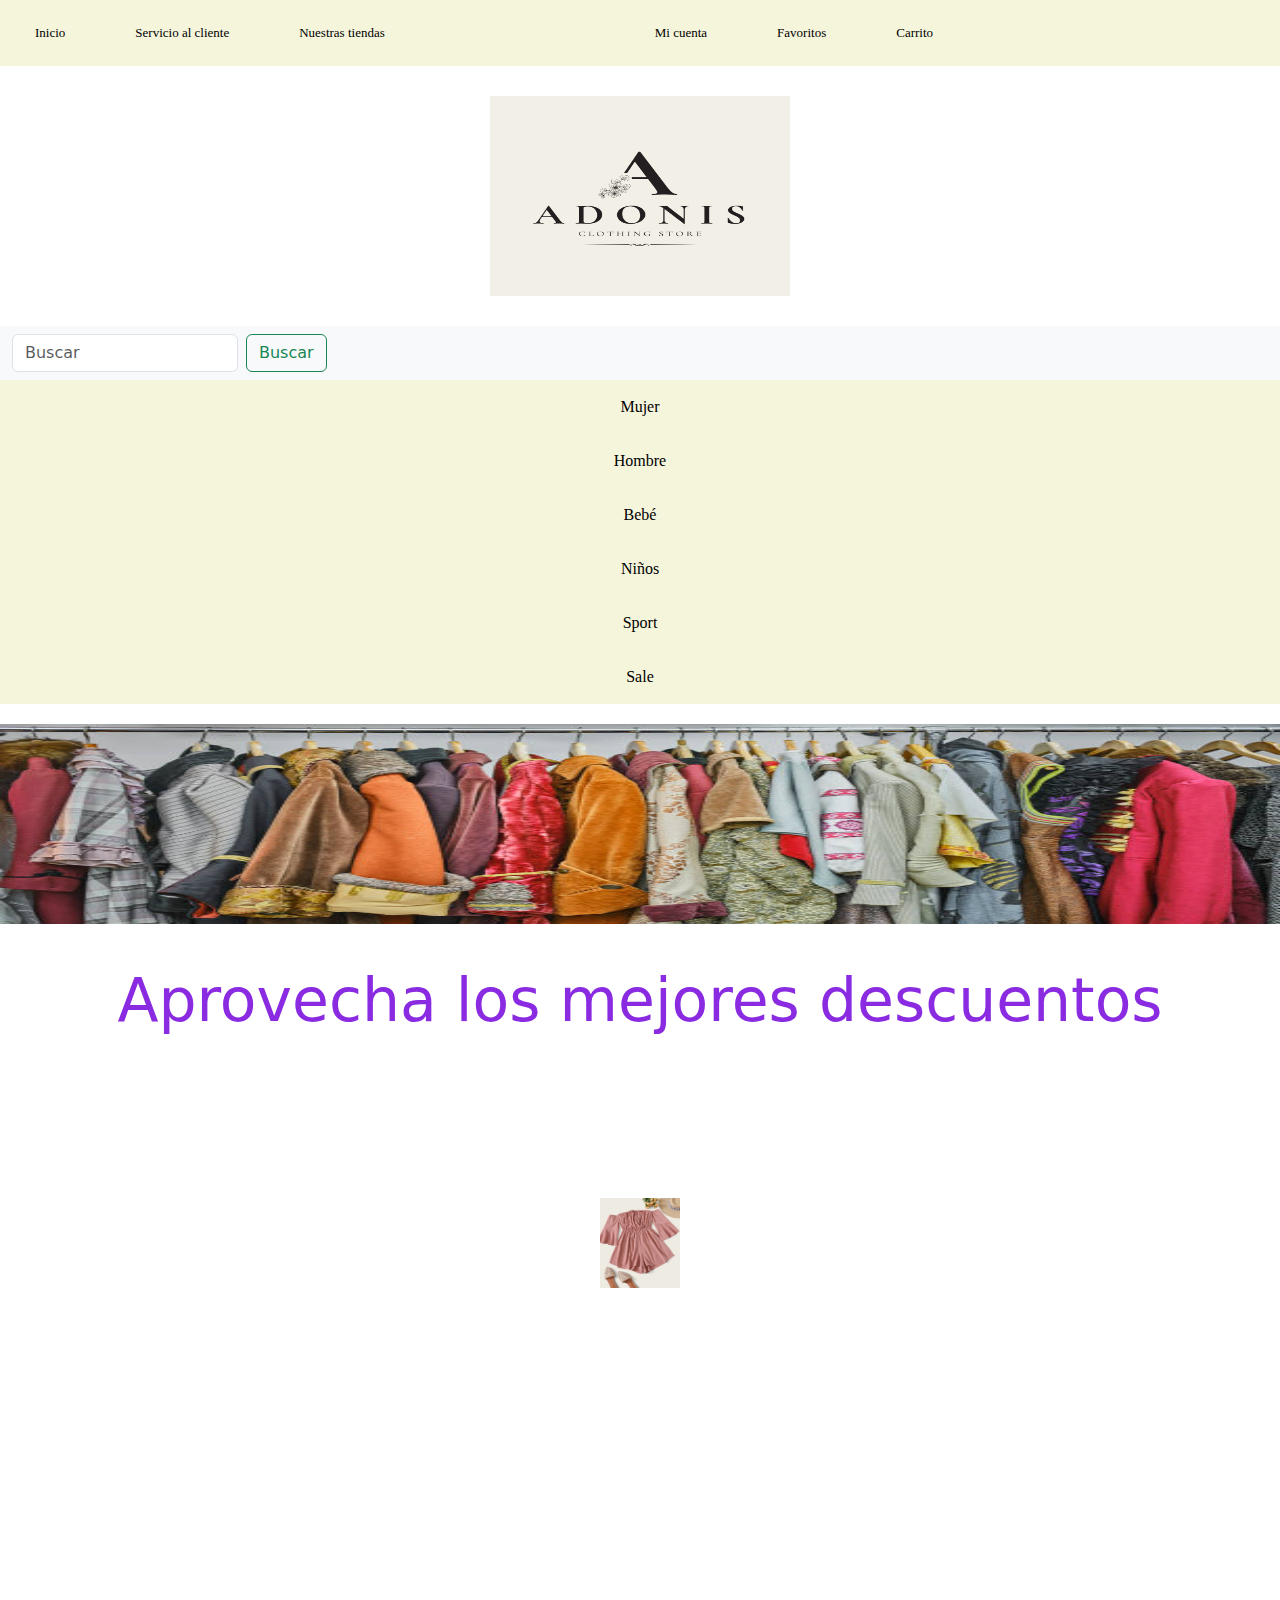
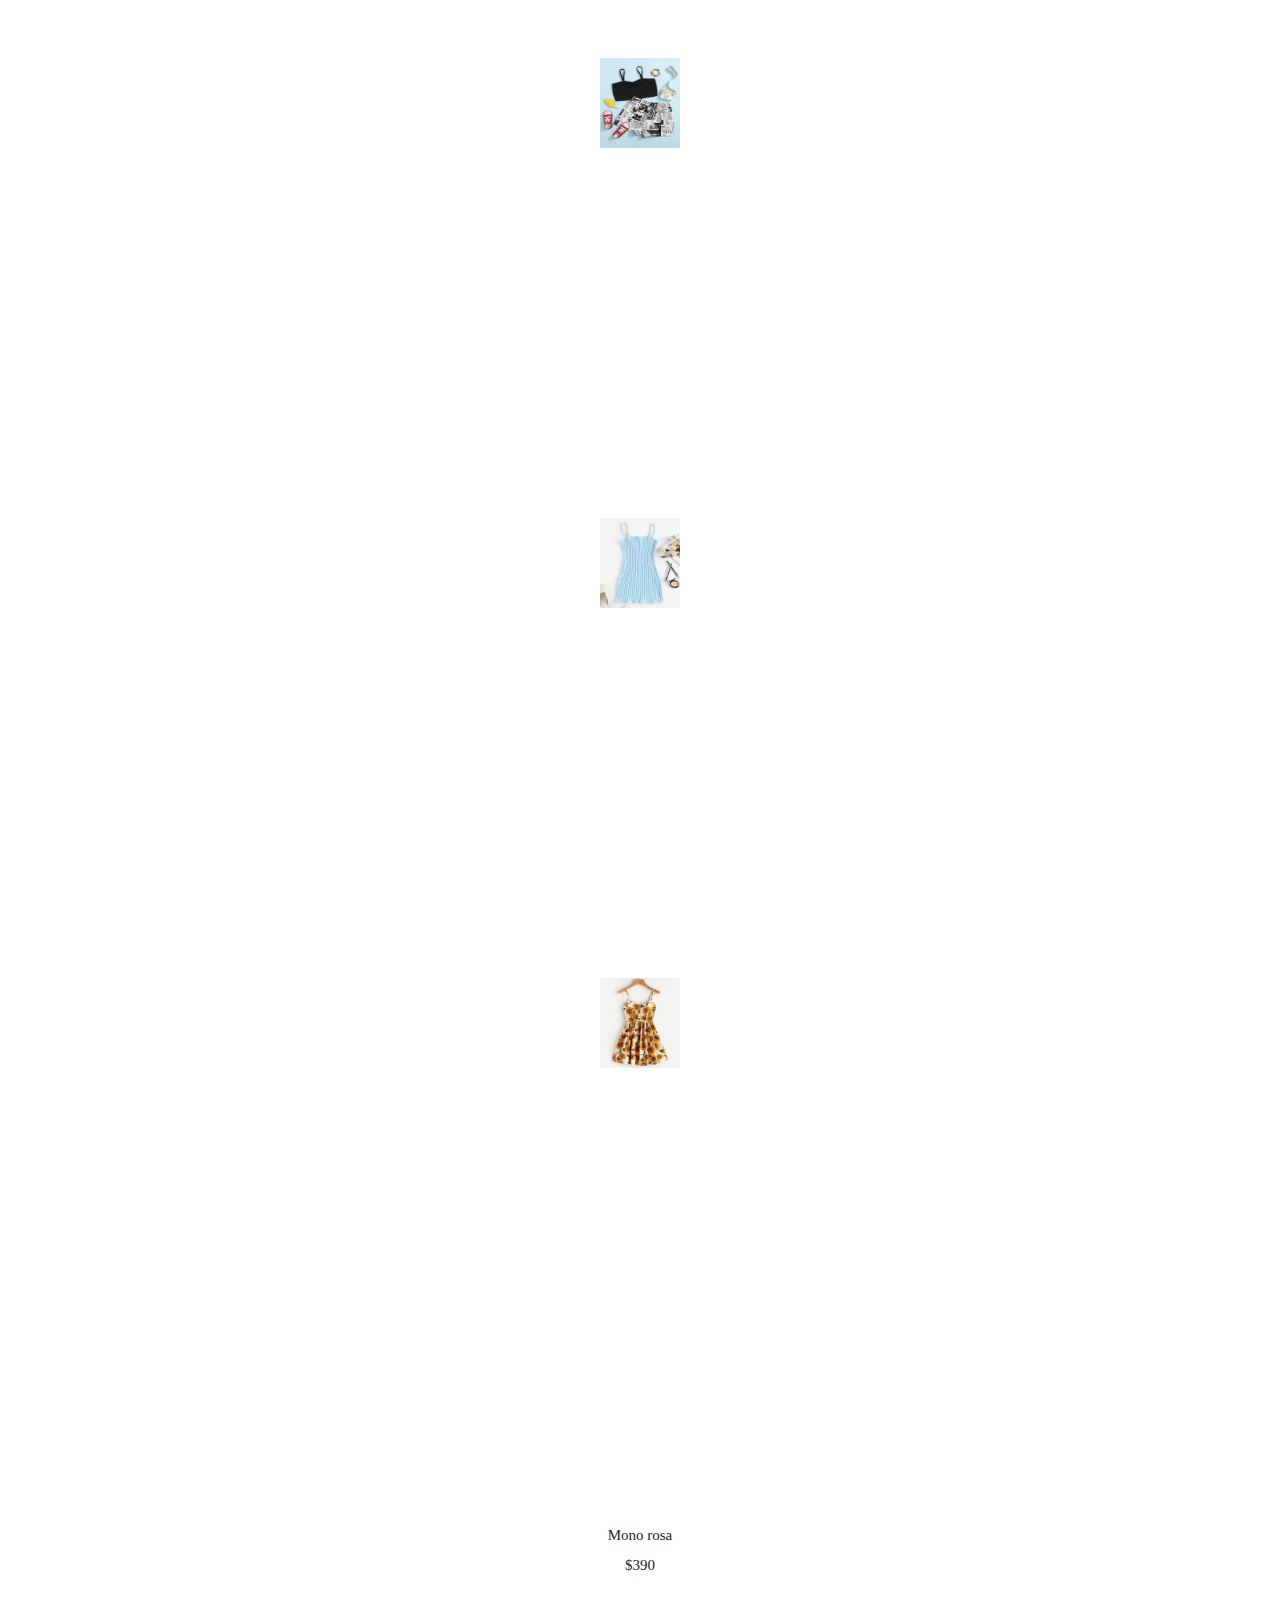
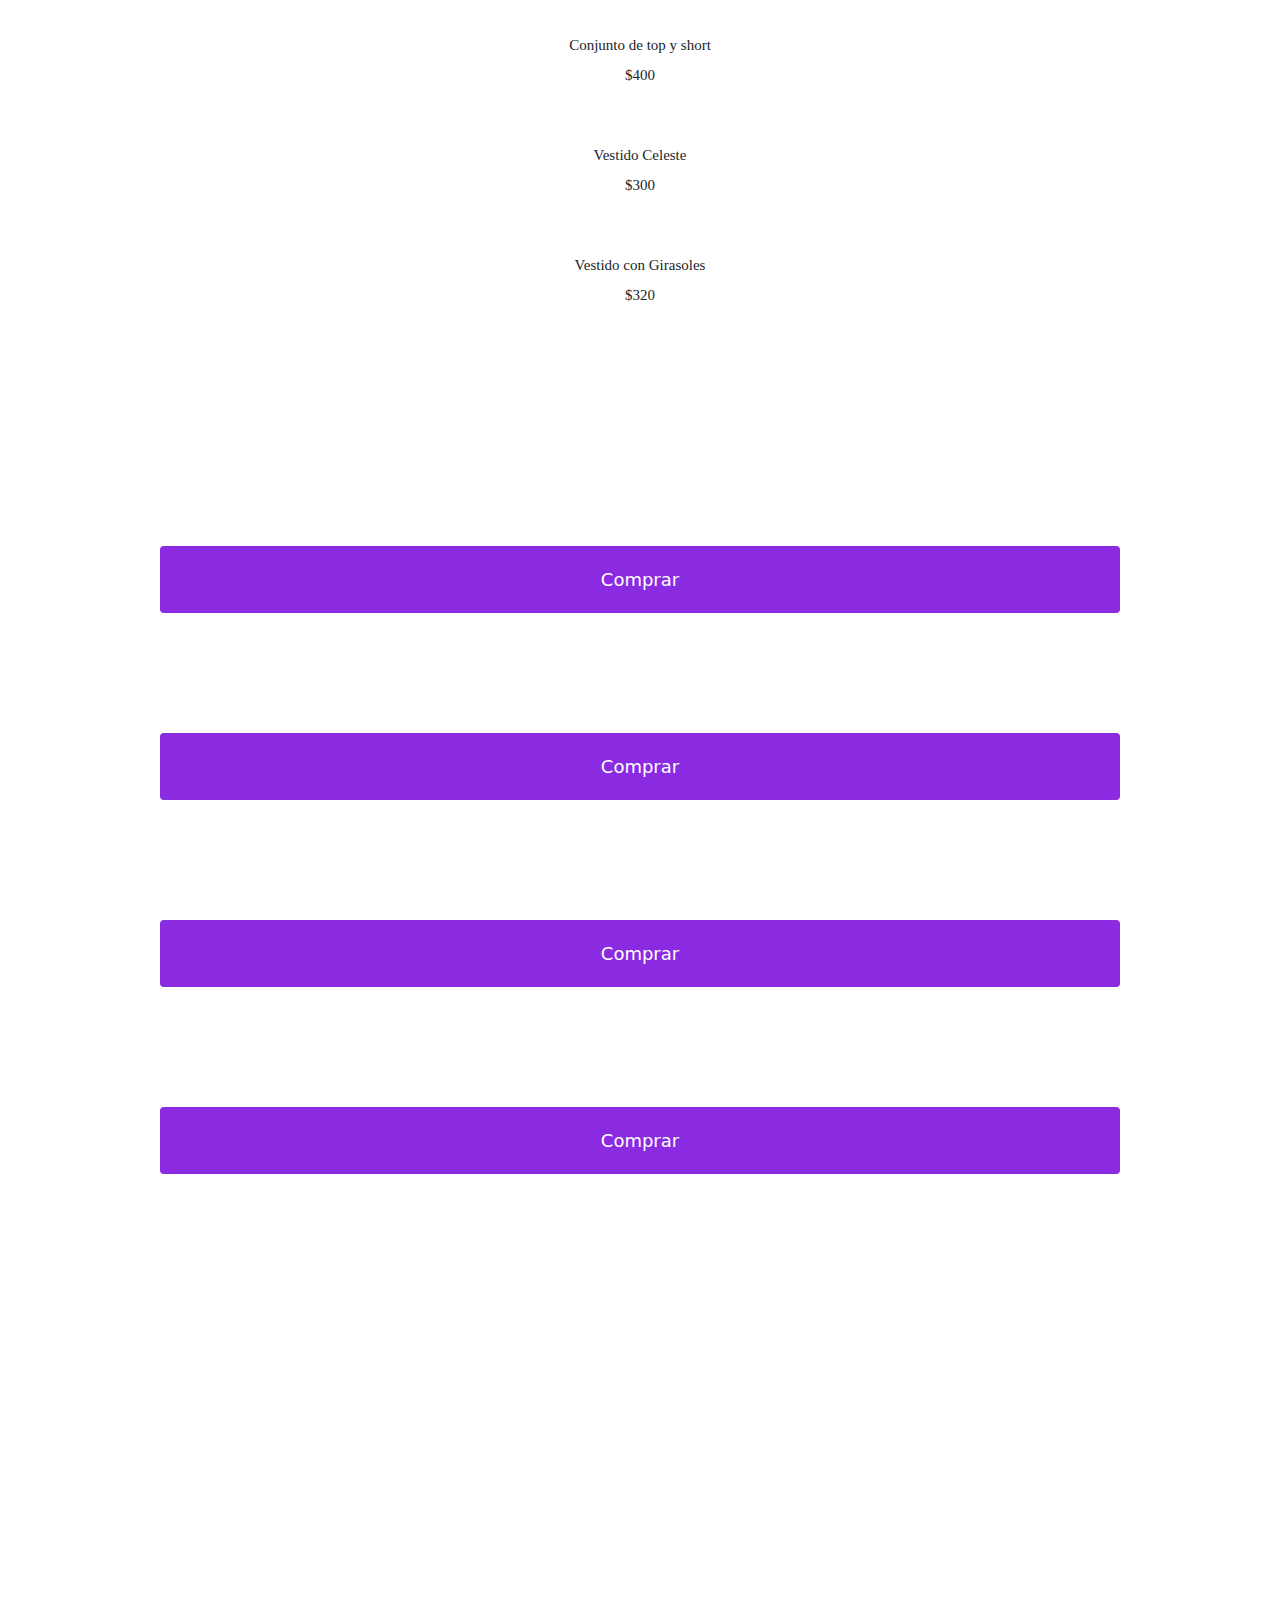
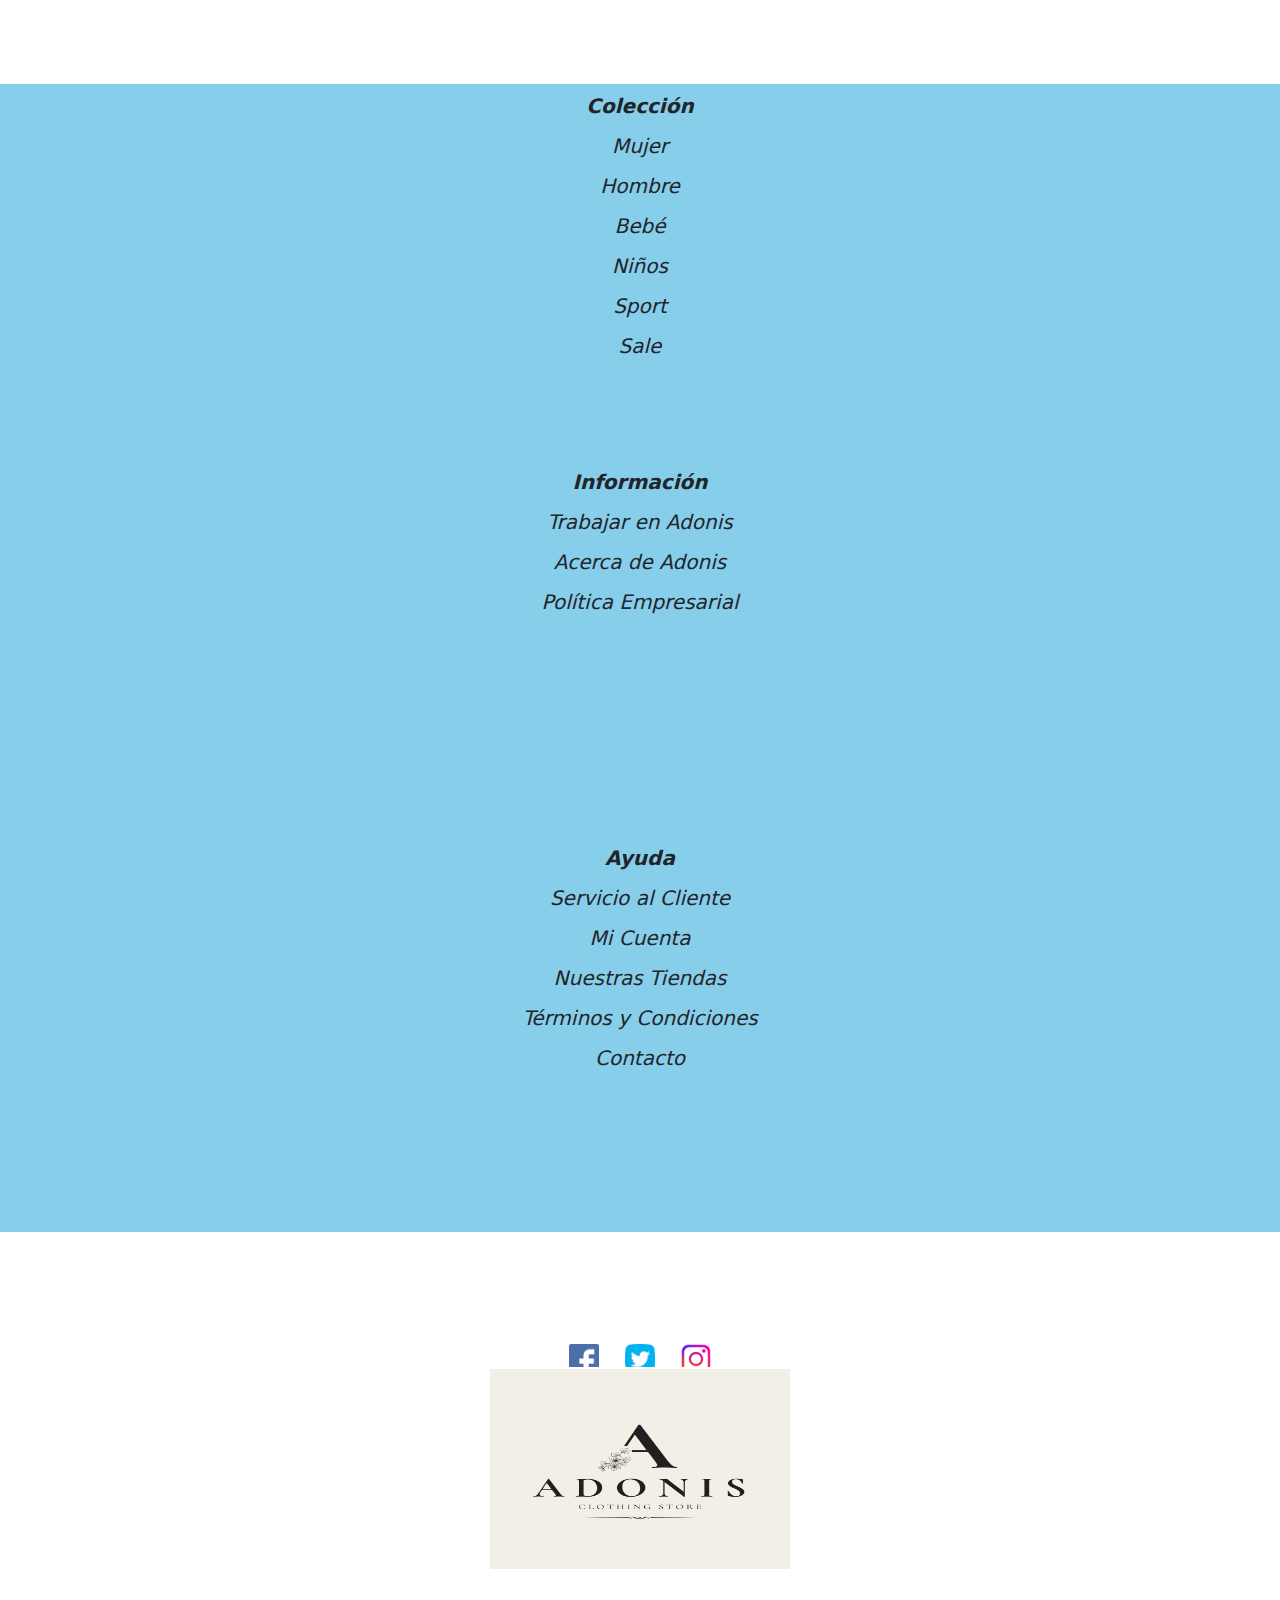
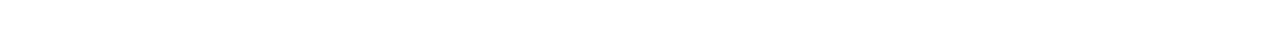
==== commit dabb037a: "correccion index" ====
--- a/index.html
+++ b/index.html
@@ -66,7 +66,6 @@
         <h1 class="aprovecha animate__heartBeat">Aprovecha los mejores descuentos</h1>
         <div class="articulos">
             <div class="articulo__imagen"><img src="img/Mono de espalda con cordón con abertura de cintura con cordón.jpeg" alt="mono_de_vestir_rosa" width="80px" height="90px"></div>
-            <div class="descripcion__articulos"><p>Mono rosa <br> <br>$390</p></div>
             <div class="articulo__imagen"><img src="img/Novedades para Niños _ Moda Novedades para Niños.jpeg" alt="conjunto_negro" width="80px" height="90px"> </div>
             <div class="articulo__imagen"><img src="img/Vestido ajustado con espalda abierto.jpeg" alt="vestido_celeste" width="80px" height="90px"></div>
             <div class="articulo__imagen"> <img src="img/Vestido de tirante línea A de espalda con cordón con estampado de girasol al azar.jpeg" alt="vestido_con_girasoles" width="80px" height="90px"></div>
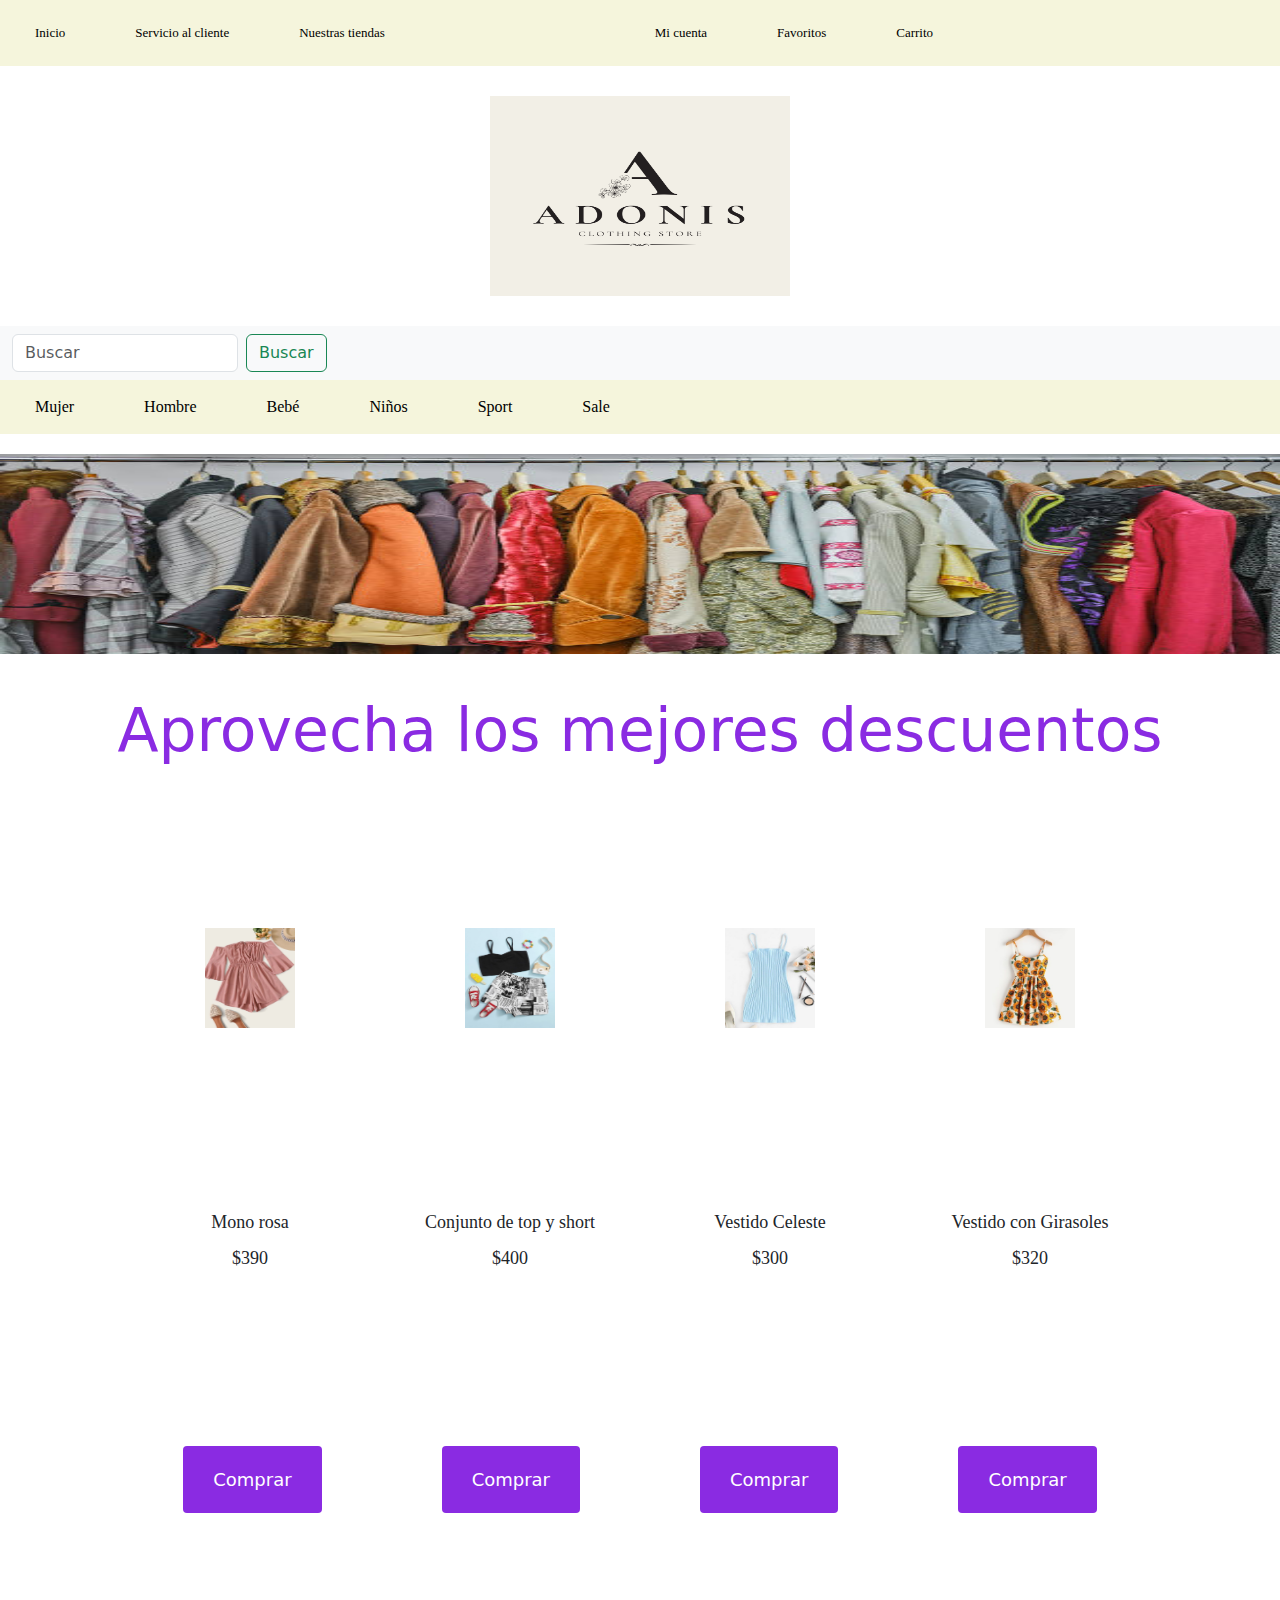
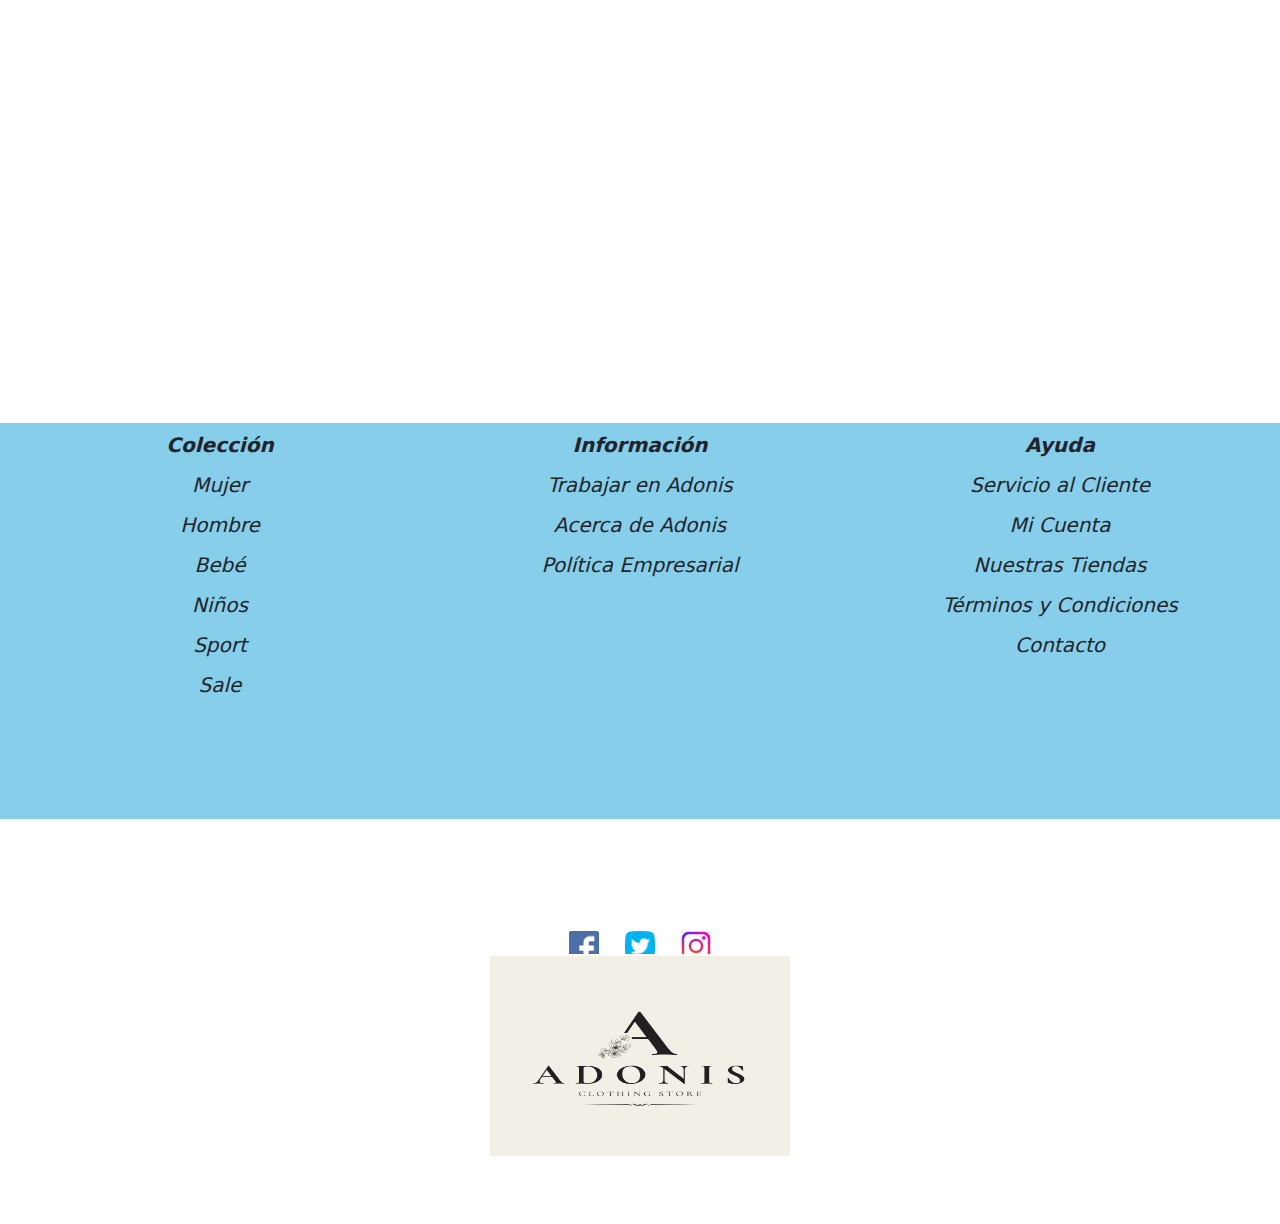
==== commit 63475084: "correccion medidas imagenes" ====
--- a/index.html
+++ b/index.html
@@ -65,10 +65,10 @@
       <section>
         <h1 class="aprovecha animate__heartBeat">Aprovecha los mejores descuentos</h1>
         <div class="articulos">
-            <div class="articulo__imagen"><img src="img/Mono de espalda con cordón con abertura de cintura con cordón.jpeg" alt="mono_de_vestir_rosa" width="80px" height="90px"></div>
-            <div class="articulo__imagen"><img src="img/Novedades para Niños _ Moda Novedades para Niños.jpeg" alt="conjunto_negro" width="80px" height="90px"> </div>
-            <div class="articulo__imagen"><img src="img/Vestido ajustado con espalda abierto.jpeg" alt="vestido_celeste" width="80px" height="90px"></div>
-            <div class="articulo__imagen"> <img src="img/Vestido de tirante línea A de espalda con cordón con estampado de girasol al azar.jpeg" alt="vestido_con_girasoles" width="80px" height="90px"></div>
+            <div class="articulo__imagen"><img src="img/Mono de espalda con cordón con abertura de cintura con cordón.jpeg" alt="mono_de_vestir_rosa" width="90px" height="100px"></div>
+            <div class="articulo__imagen"><img src="img/Novedades para Niños _ Moda Novedades para Niños.jpeg" alt="conjunto_negro" width="90px" height="100px"> </div>
+            <div class="articulo__imagen"><img src="img/Vestido ajustado con espalda abierto.jpeg" alt="vestido_celeste" width="90px" height="100px"></div>
+            <div class="articulo__imagen"> <img src="img/Vestido de tirante línea A de espalda con cordón con estampado de girasol al azar.jpeg" alt="vestido_con_girasoles" width="90px" height="100px"></div>
         </div>
         <div class="descripcion">
             <div class="descripcion__articulos"><p>Mono rosa <br> <br>$390</p></div>
--- a/styles.css
+++ b/styles.css
@@ -194,8 +194,10 @@
 .tarjetasayuda {
     display: flex;
     padding: 5px;
-}
-.tarjetas__ayuda1 {
+    flex-direction: column;
+    align-items: center;
+}
+.tarjetas__ayuda {
     width: 30%;
     height: 20vh;
     background-color: white;
@@ -206,41 +208,14 @@
     font-size: 10px;
 
 }
-.tarjetas__ayuda2 {
-    width: 30%;
-    height: 20vh;
-    background-color: white;
-    border: 2px solid skyblue;
-    line-height: 100%;
-    margin: 10px 10px;
-    text-align: center;
-    font-size: 10px;
-}
-.tarjetas__ayuda3 {
-    width: 30%;
-    height: 20vh;
-    background-color: white;
-    border: 2px solid skyblue;
-    line-height: 100%;
-    margin: 10px 10px;
-    text-align: center;
-    font-size: 10px;
-}
-.tarjetas__ayuda4 {
-    width: 30%;
-    height: 20vh;
-    background-color: white;
-    border: 2px solid skyblue;
-    line-height: 100%;
-    margin: 10px 10px;
-    text-align: center;
-    font-size: 10px;
-}
+
 .ayudatarjetas {
     display: flex;
     padding: 10px;
-}
-.ayuda__tarjetas1 {
+    flex-direction: column;
+    align-items: center;
+}
+.ayuda__tarjetas {
     width: 20%;
     height: 20vh;
     background-color: white;
@@ -248,20 +223,9 @@
     line-height: 100%;
     margin: 10px 10px;
     text-align: center;
-    margin-bottom: 200px;
     font-size: 10px;
 }
-.ayuda__tarjetas2 {
-    width: 20%;
-    height: 20vh;
-    background-color: white;
-    border: 2px solid skyblue;
-    line-height: 100%;
-    margin: 10px 10px;
-    text-align: center;
-    margin-bottom: 200px;
-    font-size: 10px;
-}
+
 .tiendas__imagen {
     margin-top: 20px;
 }
@@ -271,6 +235,7 @@
     color: skyblue;
     font-size: 30px ;
     margin-top: 100px;
+    text-align: center;
 }
 .tarjetas {
     display: flex;
@@ -300,18 +265,18 @@
     margin: 30px 30px;
     margin-top: 40px;
     font-size: 10px;
-}
-.tarjetas__tiendas__1 {
+    
+}
+.tarjetas__tiendas {
     margin-top: 60px;
     margin-left: 10px;
-}
-.tarjetas__tiendas__2 {
-    margin-top: 60px;
-    margin-right: 20px;
-}
+    margin-right: 10px;
+}
+
 .tarjetasabajo {
     display: flex;
     padding: 10px;
+    margin-right: 10px;
 }
 .tarjetas__abajo1 {
     width: 50%;
@@ -338,15 +303,13 @@
     margin-top: 40px;
     font-size: 10px; 
     margin-bottom: 200px;
-}
-.tarjetas__abajo__1 {
+    margin-right: 20px;
+}
+.tarjetas__abajo {
     margin-top: 60px;
     margin-left: 10px
 }
-.tarjetas__abajo__2 {
-    margin-top: 60px;
-    margin-right: 20px;
-}
+
 .favoritos{
     text-align: center;
     font-weight: bold;
@@ -366,7 +329,7 @@
 }
 
 .subtituloseguircomprando {
-    text-align: justify;
+    text-align: center;
     font-weight: lighter;
     font-family: 'Lucida Sans';
     font-size: 5px;
@@ -377,8 +340,10 @@
 .tarjetacarrito {
     display: flex;
     padding: 40px;
-}
-.tarjetacarrito__1 {
+    flex-direction: column;
+    align-items: center;
+}
+.tarjetacarrito_ {
     width: 50%;
     height: 50vh;
     background-color: white;
@@ -386,18 +351,8 @@
     line-height: 100%;
     text-align: center;
     margin: 30px 30px;
-    margin-bottom: 30px;
-}
-.tarjetacarrito__2 {
-    width: 50%;
-    height: 50vh;
-    background-color: white;
-    border: 2px solid white;
-    line-height: 100%;
-    text-align: center;
-    margin: 30px 30px;
-    margin-bottom: 30px;
-}
+}
+
 .tarjetacarrito__titulo {
     text-align: justify;
     color: skyblue;
@@ -444,6 +399,7 @@
     color: blueviolet;
     font-size: 30px;
     margin-top: 100px;
+    text-align: center;
 }
 .opcion{
     font-weight: lighter;
@@ -454,26 +410,68 @@
 
 }
 
+.form-register{
+    width: 400px;
+    background: #24303c;
+    padding: 30px;
+    margin: auto;
+    margin-top: 100px;
+    margin-bottom: 100px;
+    border-radius: 4px;
+    font-family: 'Calibri';
+    color: white;
+    box-shadow: 7px 13px 37px #000;
+}
+.form-register h4 {
+    font-size: 22px;
+    margin-bottom: 20px;
+}
+.controls{
+    width: 100%;
+    background: #24303c;
+    padding: 10px;
+    border-radius: 4px;
+    margin-bottom: 16px;
+    border: 1px solid #1f53c5;
+    font-family: 'Calibri';
+    font-size: 18px;
+}
+.form-register p{
+    height: 40px;
+    text-align: center;
+    font-size: 18px;
+    line-height: 40px;
+}
+.form-register a{
+    color: white;
+    text-decoration: none;
+}
+.form-register a:hover{
+    color: white;
+    text-decoration: underline;
+}
+.form-register .botons{
+    width: 100%;
+    background: #1f53c5;
+    border: none;
+    padding: 12px;
+    color: white;
+    margin: 16px 0;
+    font-size: 16px;
+}
+
 
 @media (min-width:768px) {
-    .navbar {
-        background-color: beige;
-    }
+    
     .navbar ul {
-        display: flex;
-        list-style: none;
-        padding: 0;
+
         margin: 0;
         flex-direction: row;
         justify-content: space-between;
     }
-    .navbar li {
-        margin: 0 15px;
-    }
+    
     .navbar a {
-        color: black;
-        text-decoration: none;
-        font-family: 'Lucida Sans';
+
         padding: 5px 5px;
         display: block;
         font-size: 13px;
@@ -483,33 +481,82 @@
         position: relative;
         left: 100px;
     }
+    .articulos{
+        flex-direction: row;
+    }
+    .articulo__imagen{
+        margin-bottom: 0;
+    }
+    .descripcion{
+        flex-direction: row;
+        padding: 10px;
+        margin: 0;
+        height: 0;
+        margin-top: -100px;
+    }
+    .descripcion__articulos{
+        font-size: 18px;
+    }
+    .button{
+        flex-direction: row;
+    }
+    .button__articulo{
+        padding: 10px 20px;
+        border-radius: 3px;
+        font-size: 18px;
+        margin: 40px;
+        margin-bottom: 0;
+        margin-top: -100px;
+        
+    }
+    .titulo__temas{
+        font-size: 18px;
+    }
+    .tarjetas__abajo1{
+        font-size: 15px;
+    }
+    .tarjetas__abajo2{
+        font-size: 15px;
+    }
+    .tarjetas__tiendas1{
+        font-size: 15px;
+    }
+    .tarjetas__tiendas2{
+        font-size: 15px;
+    }
+    .cuenta{
+        text-align: center;
+    }
+    .tarjetacarrito{
+        flex-direction: row;
+    }
     .coleccion {
-        display: flex;
+
         padding: 10px;
-        background-color: skyblue;
+        flex-direction: row;
+        
     }
     .coleccion__footer {
-        width: 40%;
+
         height: 40vh;
-        background-color: skyblue;
-        border: 2px solid skyblue;
-        line-height: 100%;
-        text-align: center;
-        font-style: italic;
+        line-height: 100%;
+        font-size: 20px;
+
         font-size: 18px;
     }
+    .lista ul{
+        flex-direction: row;
+        align-items: start;
+        margin: 0;
+
+    }
     .titulo__ayuda {
-        text-align: center;
-    font-weight: bold;
-    font-style: italic;
-    color: skyblue;
+
     margin-top: 100px;
     font-size: 40px;
     }
     .titulo_tiendas {
-        font-style: italic;
-        font-weight: bold;
-        color: skyblue;
+        
         font-size: 40px ;
         margin-top: 100px;
         margin-left: 20px;
@@ -542,7 +589,7 @@
         position: relative;
         left: 200px;
     }
-    .Adonis {
+    .adonis {
         display: flex;
         padding: 0;
         justify-content: center;
@@ -696,7 +743,7 @@
         display: flex;
         padding: 10px;
     }
-    .tarjetas__ayuda1 {
+    .tarjetas__ayuda {
         width: 30%;
         height: 20vh;
         background-color: white;
@@ -706,38 +753,12 @@
         text-align: center;
     
     }
-    .tarjetas__ayuda2 {
-        width: 30%;
-        height: 20vh;
-        background-color: white;
-        border: 2px solid skyblue;
-        line-height: 100%;
-        margin: 30px 30px;
-        text-align: center;
-    }
-    .tarjetas__ayuda3 {
-        width: 30%;
-        height: 20vh;
-        background-color: white;
-        border: 2px solid skyblue;
-        line-height: 100%;
-        margin: 30px 30px;
-        text-align: center;
-    }
-    .tarjetas__ayuda4 {
-        width: 30%;
-        height: 20vh;
-        background-color: white;
-        border: 2px solid skyblue;
-        line-height: 100%;
-        margin: 30px 30px;
-        text-align: center;
-    }
+
     .ayudatarjetas {
         display: flex;
         padding: 10px;
     }
-    .ayuda__tarjetas1 {
+    .ayuda__tarjetas {
         width: 20%;
         height: 20vh;
         background-color: white;
@@ -747,16 +768,7 @@
         text-align: center;
         margin-bottom: 200px;
     }
-    .ayuda__tarjetas2 {
-        width: 20%;
-        height: 20vh;
-        background-color: white;
-        border: 2px solid skyblue;
-        line-height: 100%;
-        margin: 30px 30px;
-        text-align: center;
-        margin-bottom: 200px;
-    }
+
     .tiendas__imagen {
         margin-top: 20px;
     }
@@ -796,14 +808,11 @@
         margin-top: 70px;
         font-size: 20px;
     }
-    .tarjetas__tiendas__1 {
+    .tarjetas__tiendas {
         margin-top: 80px;
         margin-left: 20px;
     }
-    .tarjetas__tiendas__2 {
-        margin-top: 80px;
-        margin-right: 20px;
-    }
+   
     .tarjetasabajo {
         display: flex;
         padding: 10px;
@@ -834,14 +843,11 @@
         font-size: 20px; 
         margin-bottom: 200px;
     }
-    .tarjetas__abajo__1 {
+    .tarjetas__abajo {
         margin-top: 80px;
         margin-left: 20px
     }
-    .tarjetas__abajo__2 {
-        margin-top: 80px;
-        margin-right: 20px;
-    }
+   
     .favoritos{
         text-align: center;
         font-weight: bold;
@@ -919,19 +925,7 @@
         font-size: 18px;
     
     }
-    .tarjetacarrito__button:hover {
-        background-color: skyblue;
-    }
-    .productos{
-        text-align: end;
-        font-weight: lighter;
-        font-style: normal;
-        color: black;
-        margin-top: 10px;
-        margin-right: 100px;
-        margin-bottom: 10px;
-        margin-left: 100px;
-    }
+    
     .cuenta{
         font-weight: bold;
         font-style: italic;
@@ -939,15 +933,5 @@
         font-size: 60px;
         margin-top: 100px;
     }
-    .opcion{
-        font-weight: lighter;
-        font-style: italic;
-        color: black;
-        text-align: justify;
-        font-size: 30px;
-    
-    }
-    .recibir{
-        margin-bottom: 50px;
-    }
+   
 }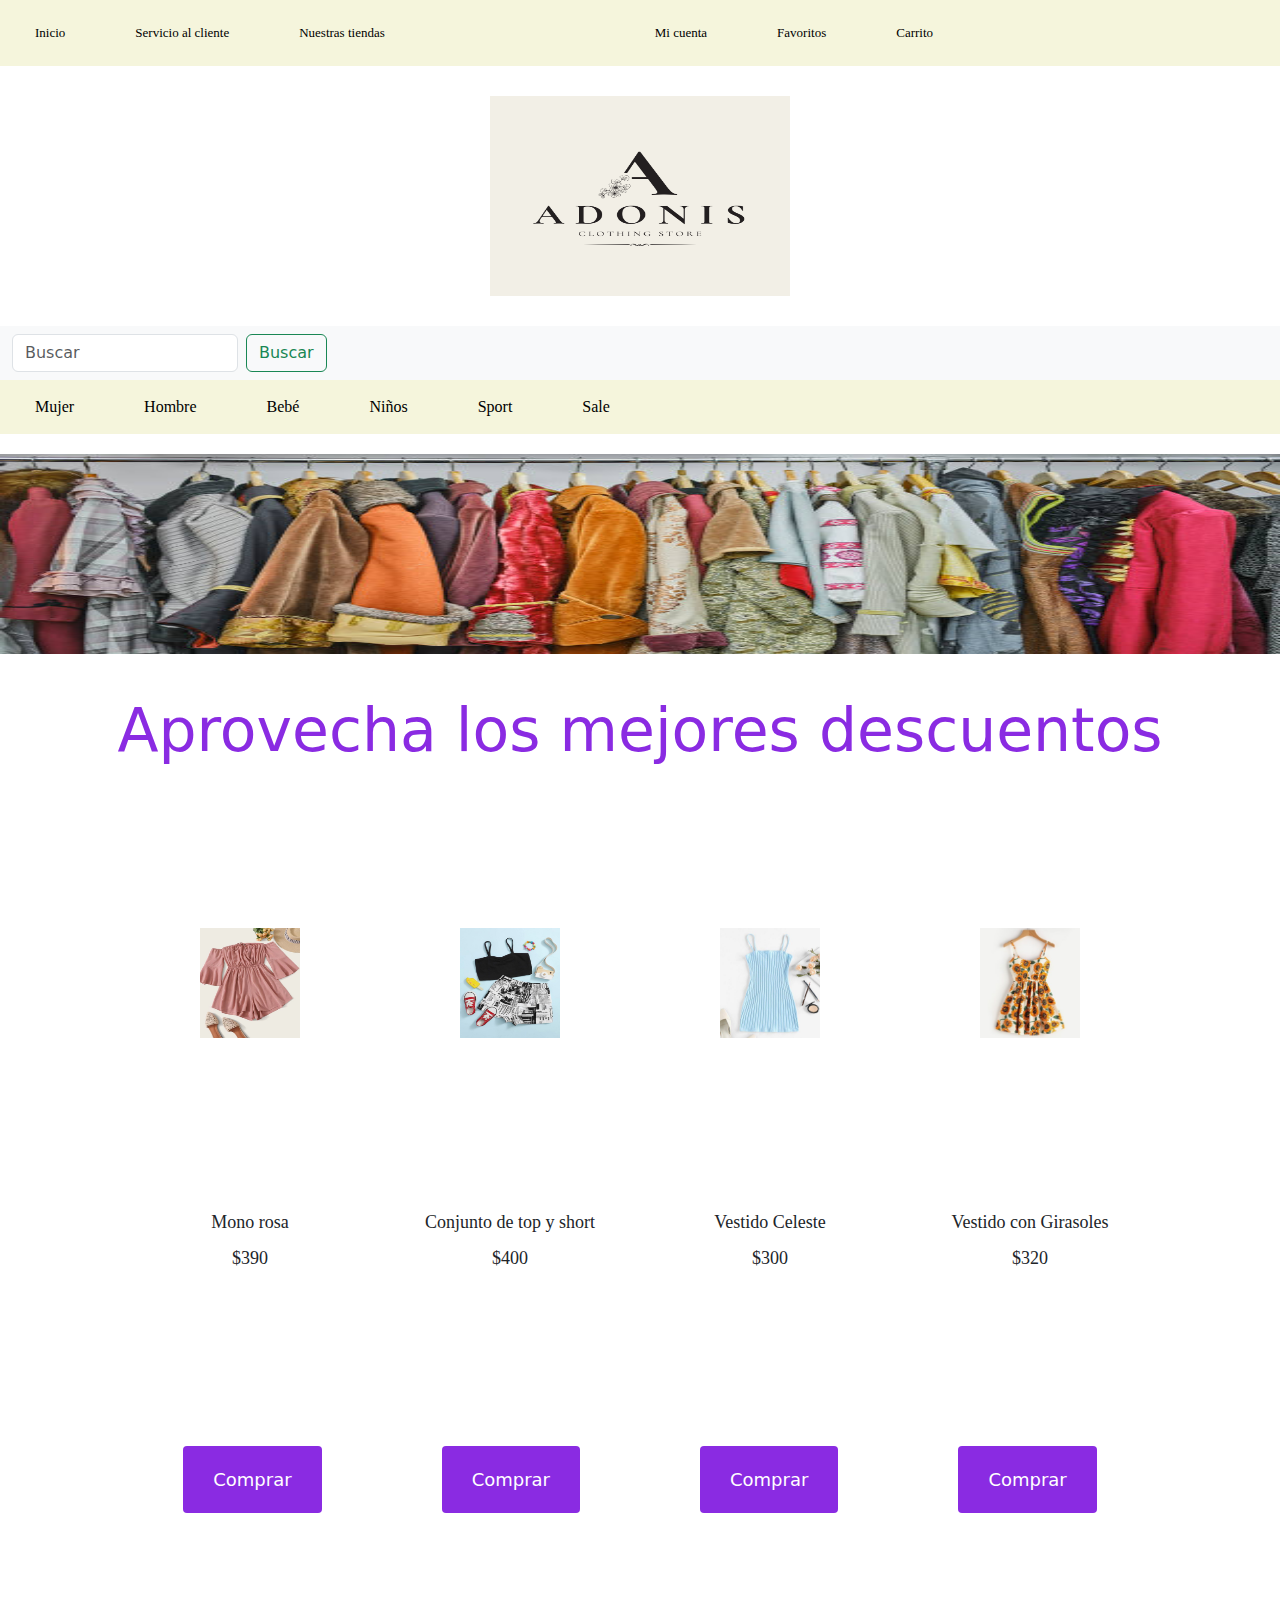
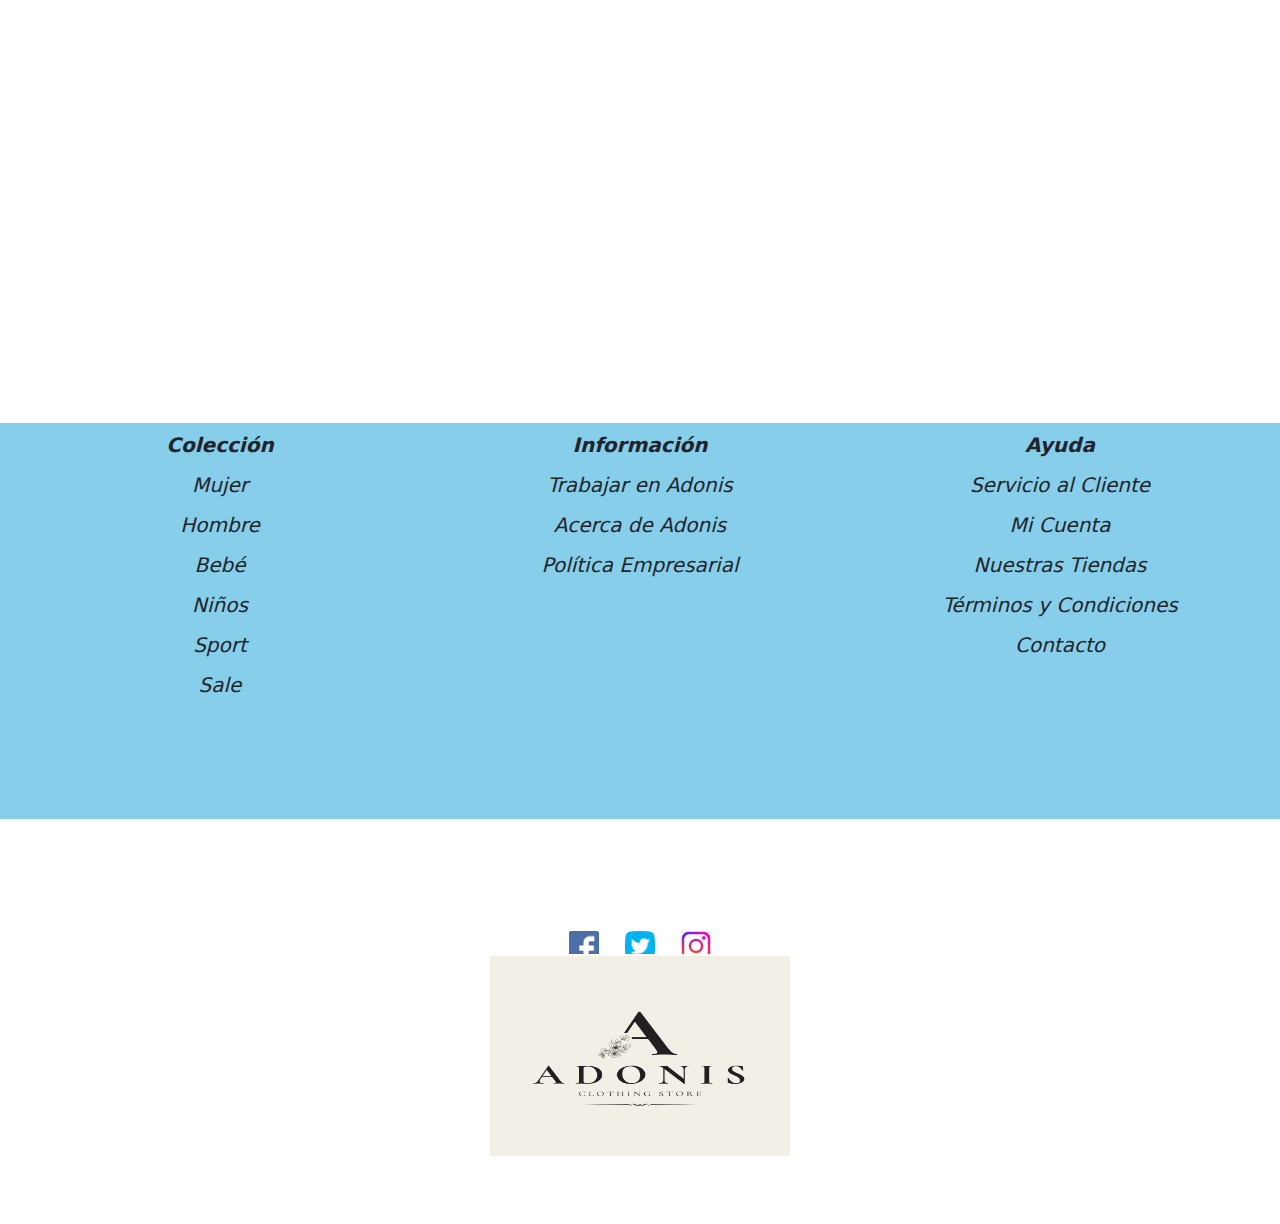
==== commit 9e407b37: "correccion de medidas imagenes" ====
--- a/index.html
+++ b/index.html
@@ -65,10 +65,10 @@
       <section>
         <h1 class="aprovecha animate__heartBeat">Aprovecha los mejores descuentos</h1>
         <div class="articulos">
-            <div class="articulo__imagen"><img src="img/Mono de espalda con cordón con abertura de cintura con cordón.jpeg" alt="mono_de_vestir_rosa" width="90px" height="100px"></div>
-            <div class="articulo__imagen"><img src="img/Novedades para Niños _ Moda Novedades para Niños.jpeg" alt="conjunto_negro" width="90px" height="100px"> </div>
-            <div class="articulo__imagen"><img src="img/Vestido ajustado con espalda abierto.jpeg" alt="vestido_celeste" width="90px" height="100px"></div>
-            <div class="articulo__imagen"> <img src="img/Vestido de tirante línea A de espalda con cordón con estampado de girasol al azar.jpeg" alt="vestido_con_girasoles" width="90px" height="100px"></div>
+            <div class="articulo__imagen"><img src="img/Mono de espalda con cordón con abertura de cintura con cordón.jpeg" alt="mono_de_vestir_rosa" width="100px" height="110px"></div>
+            <div class="articulo__imagen"><img src="img/Novedades para Niños _ Moda Novedades para Niños.jpeg" alt="conjunto_negro" width="100px" height="110px"> </div>
+            <div class="articulo__imagen"><img src="img/Vestido ajustado con espalda abierto.jpeg" alt="vestido_celeste" width="100px" height="110px"></div>
+            <div class="articulo__imagen"> <img src="img/Vestido de tirante línea A de espalda con cordón con estampado de girasol al azar.jpeg" alt="vestido_con_girasoles" width="100px" height="110px"></div>
         </div>
         <div class="descripcion">
             <div class="descripcion__articulos"><p>Mono rosa <br> <br>$390</p></div>
--- a/styles.css
+++ b/styles.css
@@ -504,9 +504,9 @@
         padding: 10px 20px;
         border-radius: 3px;
         font-size: 18px;
-        margin: 40px;
+        margin: 60px;
         margin-bottom: 0;
-        margin-top: -100px;
+        margin-top: -50px
         
     }
     .titulo__temas{
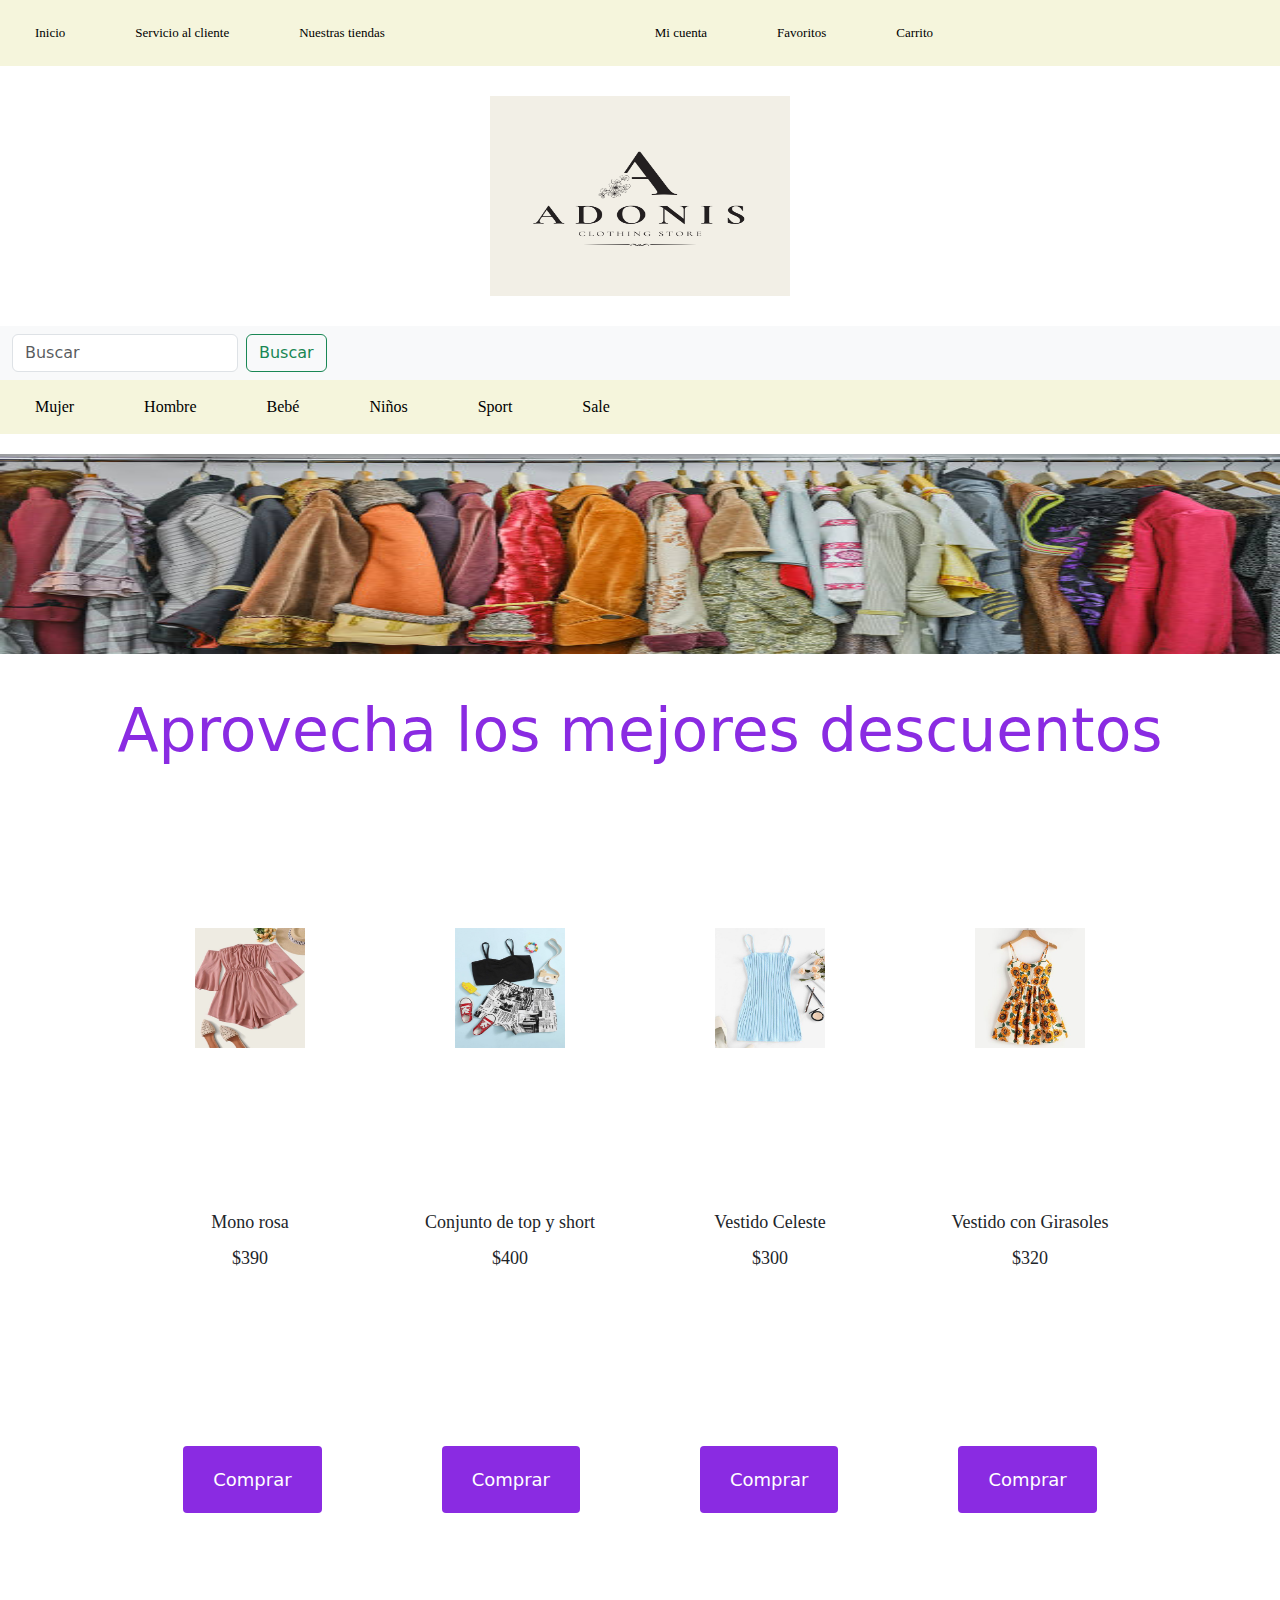
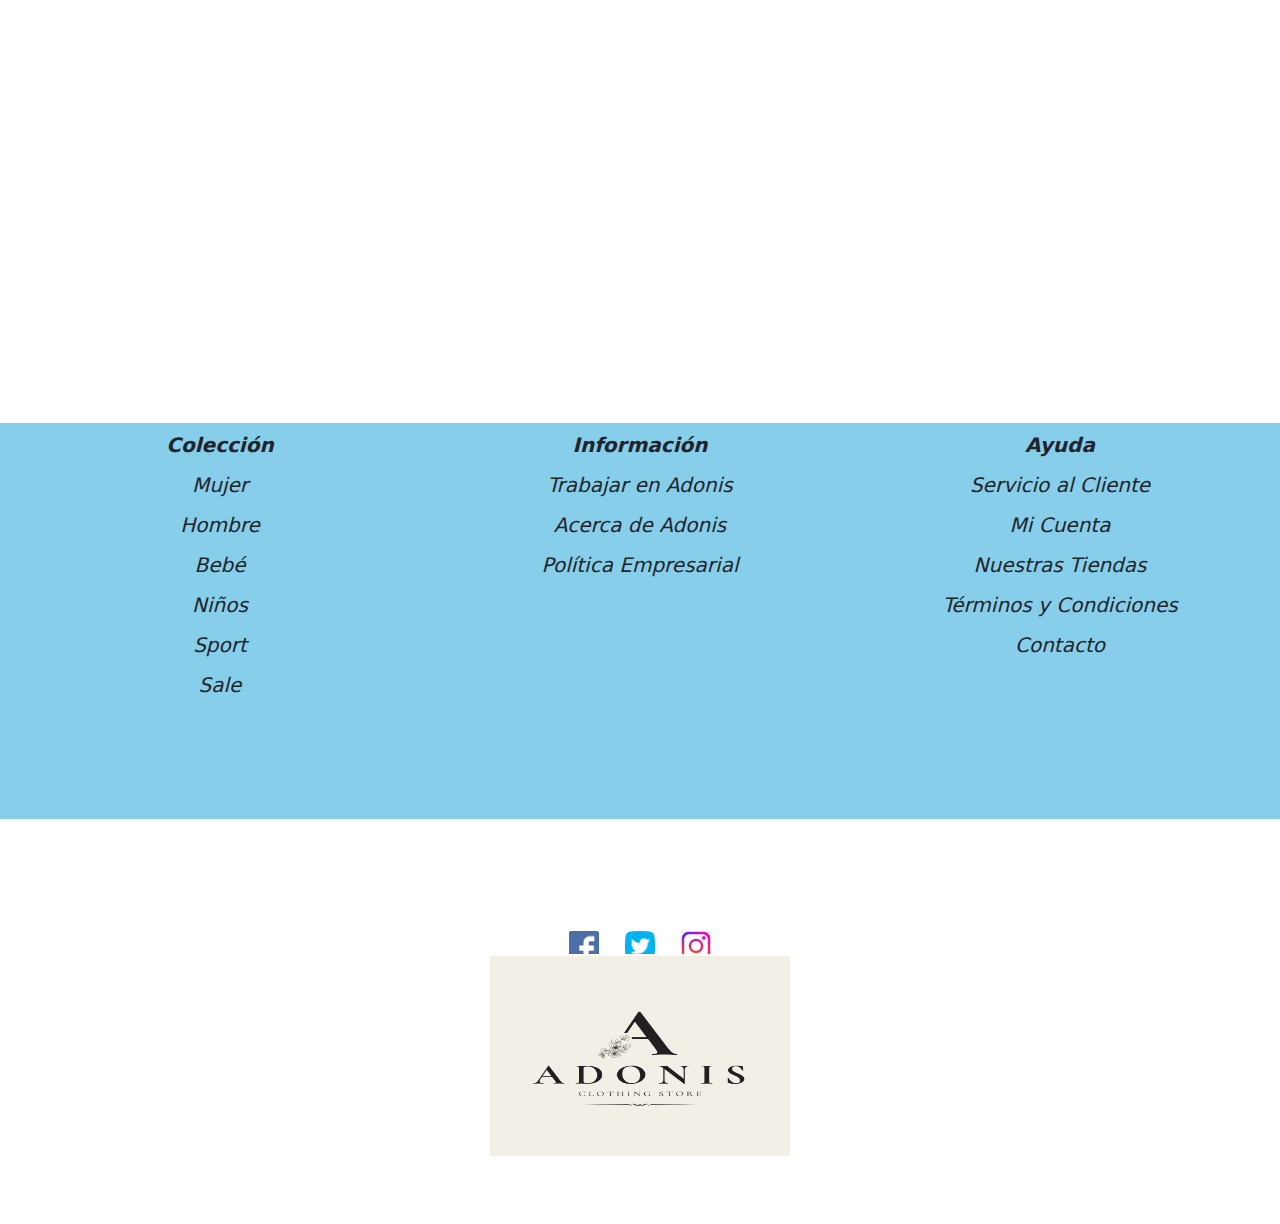
==== commit fa02486c: "correccion de medidas imagenes" ====
--- a/index.html
+++ b/index.html
@@ -65,10 +65,10 @@
       <section>
         <h1 class="aprovecha animate__heartBeat">Aprovecha los mejores descuentos</h1>
         <div class="articulos">
-            <div class="articulo__imagen"><img src="img/Mono de espalda con cordón con abertura de cintura con cordón.jpeg" alt="mono_de_vestir_rosa" width="100px" height="110px"></div>
-            <div class="articulo__imagen"><img src="img/Novedades para Niños _ Moda Novedades para Niños.jpeg" alt="conjunto_negro" width="100px" height="110px"> </div>
-            <div class="articulo__imagen"><img src="img/Vestido ajustado con espalda abierto.jpeg" alt="vestido_celeste" width="100px" height="110px"></div>
-            <div class="articulo__imagen"> <img src="img/Vestido de tirante línea A de espalda con cordón con estampado de girasol al azar.jpeg" alt="vestido_con_girasoles" width="100px" height="110px"></div>
+            <div class="articulo__imagen"><img src="img/Mono de espalda con cordón con abertura de cintura con cordón.jpeg" alt="mono_de_vestir_rosa" width="110px" height="120px"></div>
+            <div class="articulo__imagen"><img src="img/Novedades para Niños _ Moda Novedades para Niños.jpeg" alt="conjunto_negro" width="110px" height="120px"> </div>
+            <div class="articulo__imagen"><img src="img/Vestido ajustado con espalda abierto.jpeg" alt="vestido_celeste" width="110px" height="120px"></div>
+            <div class="articulo__imagen"> <img src="img/Vestido de tirante línea A de espalda con cordón con estampado de girasol al azar.jpeg" alt="vestido_con_girasoles" width="110px" height="120px"></div>
         </div>
         <div class="descripcion">
             <div class="descripcion__articulos"><p>Mono rosa <br> <br>$390</p></div>
--- a/styles.css
+++ b/styles.css
@@ -504,7 +504,7 @@
         padding: 10px 20px;
         border-radius: 3px;
         font-size: 18px;
-        margin: 60px;
+        margin: 40px;
         margin-bottom: 0;
         margin-top: -50px
         
